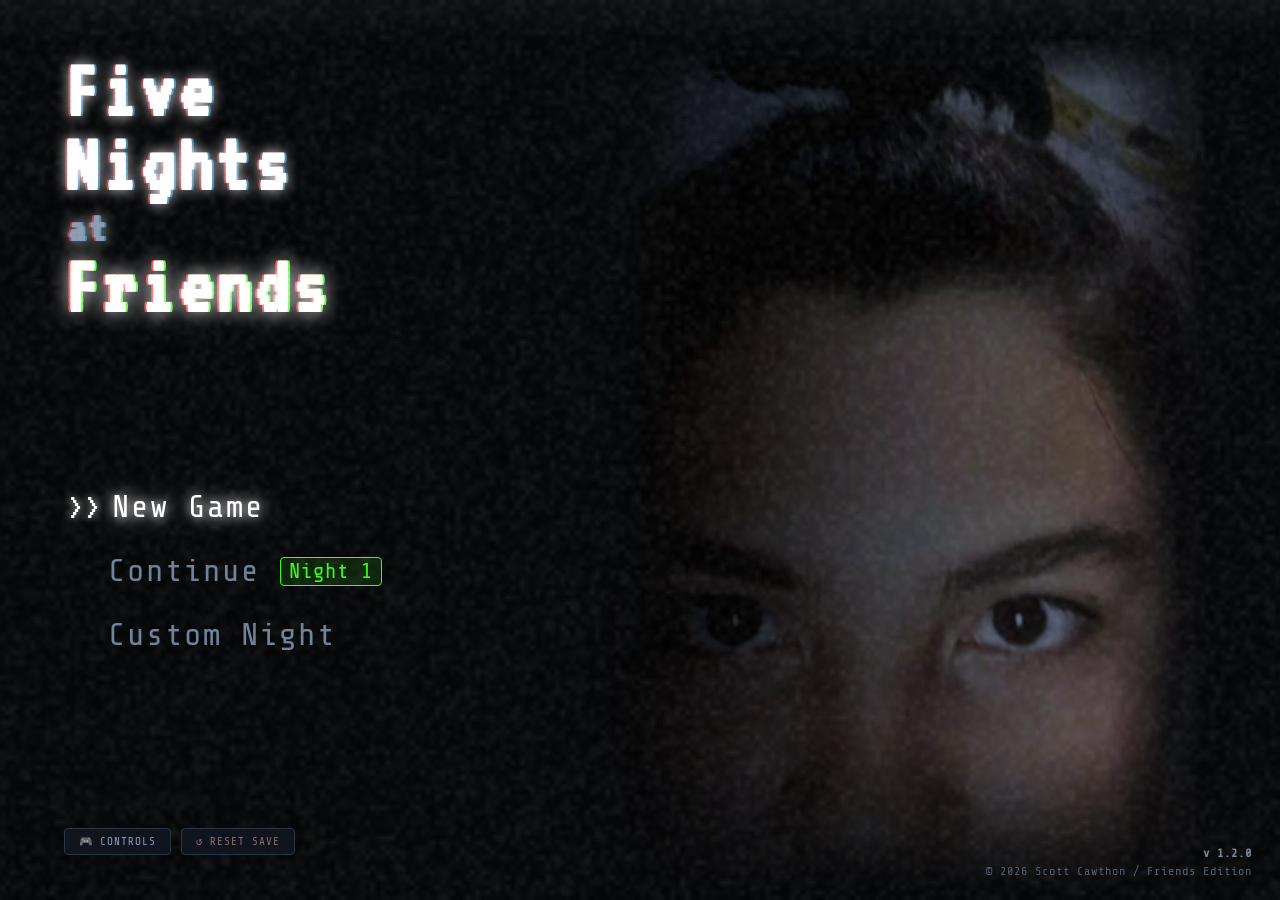
==== index.html @ 35b1948d "Fix CAM 4A/4B static, authentic FNAF camera selection look, iPhone title audio, and remove hallucina" ====
<!DOCTYPE html>
<html lang="en">
<head>
  <meta charset="UTF-8">
  <meta name="viewport" content="width=device-width, initial-scale=1.0, maximum-scale=1.0, user-scalable=no, viewport-fit=cover">
  <meta name="apple-mobile-web-app-capable" content="yes">
  <meta name="apple-mobile-web-app-status-bar-style" content="black-translucent">
  <meta name="apple-mobile-web-app-title" content="FNAF Friends">
  <meta name="mobile-web-app-capable" content="yes">
  <meta name="theme-color" content="#000000">
  <link rel="manifest" href="manifest.json">
  <link rel="apple-touch-icon" href="assets/friends/trevor_sunglasses_pose.jpg">
  <link rel="preload" as="image" href="assets/doors/door_left_sheet.png">
  <link rel="preload" as="image" href="assets/doors/door_right_sheet.png">
  <link rel="preload" as="image" href="assets/title/title_frame_0.png">
  <link rel="preload" as="image" href="assets/title/title_frame_1.png">
  <link rel="preload" as="image" href="assets/title/title_frame_2.png">
  <title>Five Nights at Friends</title>
  <link rel="stylesheet" href="style.css">
  <link rel="preconnect" href="https://fonts.googleapis.com">
  <link rel="preconnect" href="https://fonts.gstatic.com" crossorigin>
  <link href="https://fonts.googleapis.com/css2?family=Share+Tech+Mono&family=VT323&display=swap" rel="stylesheet">
</head>
<body>
  <!-- Authentic CRT Scanlines & Screen Vignette Overlay -->
  <div class="crt-overlay"></div>
  <div class="vignette-overlay"></div>

  <!-- Force Horizontal / Landscape Orientation Overlay for Mobile -->
  <div id="rotate-device-overlay" class="rotate-device-overlay">
    <div class="rotate-device-box">
      <div class="rotate-phone-icon-wrap">
        <div class="rotate-phone-icon"></div>
        <div class="rotate-arrow">↻</div>
      </div>
      <h2 class="rotate-title">PLEASE ROTATE YOUR DEVICE</h2>
      <div class="rotate-status">
        <span class="rotate-rec-dot">●</span>
        <span>LANDSCAPE ORIENTATION REQUIRED</span>
      </div>
      <p class="rotate-tip">Hold your phone sideways to enter the security office</p>
    </div>
  </div>

  <!-- Authentic FNAF 1 Title Screen -->
  <div id="title-screen" class="title-screen">
    <!-- Character Shadows Layer (Chris Base & Twitches) -->
    <div class="title-character-layer">
      <img id="title-bg-base" class="title-bg-img" src="assets/title/title_frame_0.png" alt="Chris in Shadows">
      <img id="title-bg-twitch" class="title-bg-img title-twitch-img hidden" src="assets/title/title_frame_1.png" alt="Chris Twitch">
    </div>

    <!-- Procedural Static & Scanline Canvas -->
    <canvas id="title-static-canvas" class="title-static-canvas" width="320" height="180"></canvas>

    <!-- Animated Horizontal CRT Scanline -->
    <div class="title-crt-scanline"></div>

    <!-- Left Column: Title Typography & Authentic Menu -->
    <div class="title-content-wrapper">
      <div class="title-logo-block">
        <h1 class="title-heading">
          <span class="title-word">Five</span>
          <span class="title-word">Nights</span>
          <span class="title-word title-at">at</span>
          <span class="title-word title-friends">Friends</span>
        </h1>
      </div>

      <nav class="title-menu" id="title-menu">
        <button id="menu-btn-newgame" class="title-menu-btn active">
          <span class="menu-cursor">&gt;&gt;</span>
          <span class="menu-label">New Game</span>
        </button>

        <button id="menu-btn-continue" class="title-menu-btn">
          <span class="menu-cursor">&gt;&gt;</span>
          <span class="menu-label">Continue</span>
          <span class="menu-night-tag" id="continue-night-tag">Night 1</span>
        </button>

        <button id="menu-btn-night6" class="title-menu-btn hidden">
          <span class="menu-cursor">&gt;&gt;</span>
          <span class="menu-label">6th Night</span>
        </button>

        <button id="menu-btn-custom" class="title-menu-btn">
          <span class="menu-cursor">&gt;&gt;</span>
          <span class="menu-label">Custom Night</span>
        </button>
      </nav>

      <!-- Auxiliary Controls Bar -->
      <div class="title-actions">
        <button id="title-btn-controls" class="title-action-btn">
          <span class="action-icon">🎮</span> CONTROLS
        </button>
        <button id="title-btn-reset" class="title-action-btn title-reset-btn" title="Reset Night Progression">
          <span>↺</span> RESET SAVE
        </button>
      </div>
    </div>

    <!-- Bottom Right Copyright / Version Tag -->
    <div class="title-copyright">
      <div class="title-version">v 1.2.0</div>
      <div class="title-copy-text">© 2026 Scott Cawthon / Friends Edition</div>
    </div>
  </div>

  <!-- Authentic 12:00 AM Night Intro Screen -->
  <div id="night-intro-overlay" class="night-intro-overlay hidden">
    <div class="night-intro-content">
      <div id="night-intro-time" class="night-intro-time">12:00 AM</div>
      <div id="night-intro-label" class="night-intro-label">1st Night</div>
    </div>
  </div>

  <!-- Authentic FNAF 1 Game Over Screen (Replaces alert) -->
  <div id="gameover-overlay" class="gameover-overlay hidden">
    <canvas id="gameover-static-canvas" class="gameover-static-canvas" width="320" height="180"></canvas>
    <div class="gameover-content">
      <h1 class="gameover-title glitch-text" data-text="GAME OVER">GAME OVER</h1>
      <p id="gameover-friend-text" class="gameover-friend-text">Someone caught you in the dark!</p>
      <div class="gameover-btn-row">
        <button id="btn-gameover-retry" class="start-btn">RETRY NIGHT</button>
        <button id="btn-gameover-menu" class="start-btn secondary-btn">MAIN MENU</button>
      </div>
    </div>
  </div>

  <!-- Controls & How to Play Modal -->
  <div id="controls-modal" class="controls-modal hidden">
    <div class="controls-box">
      <div class="controls-header">
        <h2>HOW TO PLAY & CONTROLS</h2>
        <button id="btn-close-controls" class="btn-close-modal">✕</button>
      </div>
      <div class="controls-content">
        <div class="ctrl-section">
          <h3>🖥️ DESKTOP CONTROLS</h3>
          <ul>
            <li><strong>Look Around:</strong> Move mouse cursor to screen edges</li>
            <li><strong>Blast Doors:</strong> Press <kbd>Q</kbd> (Left) or <kbd>E</kbd> (Right), or click red wall buttons</li>
            <li><strong>Doorway Lights:</strong> Press <kbd>A</kbd> (Left) or <kbd>D</kbd> (Right), or click white wall buttons</li>
            <li><strong>Camera Monitor:</strong> Press <kbd>SPACE</kbd> / <kbd>S</kbd> or hover over bottom bar</li>
            <li><strong>Switch Cameras:</strong> Click buttons on minimap (CAM 1A - 7)</li>
          </ul>
        </div>
        <div class="ctrl-section">
          <h3>📱 MOBILE CONTROLS</h3>
          <ul>
            <li><strong>Look Around:</strong> Swipe / drag finger left or right on the screen</li>
            <li><strong>Doors & Lights:</strong> Tap red and white wall buttons directly</li>
            <li><strong>Camera Monitor:</strong> Tap bottom bar ("CAMERA MONITOR")</li>
            <li><strong>Pro Tip:</strong> Rotate your device to landscape for the best view</li>
          </ul>
        </div>
        <div class="ctrl-section">
          <h3>⚠️ SURVIVAL TIPS</h3>
          <ul>
            <li><strong>Trevor (Pirate Cove):</strong> Check CAM 1C often! If he sprints down CAM 2A, slam LEFT door!</li>
            <li><strong>Chris (Freddy):</strong> Stalks in darkness and kitchen (CAM 6). Don't let power hit 0%!</li>
            <li><strong>Spencer (Bonnie):</strong> Appears in left doorway. Check light with <kbd>A</kbd>!</li>
            <li><strong>Daxon (Chica):</strong> Lurks outside right window. Check light with <kbd>D</kbd>!</li>
          </ul>
        </div>
      </div>
      <div class="controls-footer">
        <button id="btn-done-controls" class="start-btn">GOT IT</button>
      </div>
    </div>
  </div>

  <script>
    if (window.location.search.includes('autostart')) {
      const title = document.getElementById('title-screen');
      if (title) title.style.display = 'none';
    }
  </script>

  <!-- Viewport Stage -->
  <div id="viewport" class="viewport">
    
    <!-- Authentic Panoramic Office Container -->
    <div id="office-stage" class="office-stage">
      
      <!-- Background Office Render (Fan / Light States) -->
      <img id="office-bg" class="office-bg" src="assets/office/office_boys.png" alt="Office Background">

      <!-- Left Door Animated Overlay -->
      <div id="left-door-container" class="door-container left-door-container">
        <img id="left-door-img" class="door-frame-img left-door-sprite" src="assets/doors/door_left_sheet.png" alt="Left Door">
      </div>

      <!-- Right Door Animated Overlay -->
      <div id="right-door-container" class="door-container right-door-container">
        <img id="right-door-img" class="door-frame-img right-door-sprite" src="assets/doors/door_right_sheet.png" alt="Right Door">
      </div>

      <!-- Left Wall Control Panel -->
      <div class="wall-panel left-wall-panel">
        <button id="btn-left-door" class="wall-btn btn-door-toggle" title="Left Door (Q)">
          <span class="btn-led red-led" id="led-left-door"></span>
          <span class="btn-label">DOOR</span>
        </button>
        <button id="btn-left-light" class="wall-btn btn-light-toggle" title="Left Light (A)">
          <span class="btn-led white-led" id="led-left-light"></span>
          <span class="btn-label">LIGHT</span>
        </button>
      </div>

      <!-- Right Wall Control Panel -->
      <div class="wall-panel right-wall-panel">
        <button id="btn-right-door" class="wall-btn btn-door-toggle" title="Right Door (E)">
          <span class="btn-led red-led" id="led-right-door"></span>
          <span class="btn-label">DOOR</span>
        </button>
        <button id="btn-right-light" class="wall-btn btn-light-toggle" title="Right Light (D)">
          <span class="btn-led white-led" id="led-right-light"></span>
          <span class="btn-label">LIGHT</span>
        </button>
      </div>

      <!-- Friend Doorway Silhouette Containers (For when Trevor, Chris, Spencer, Daxon appear!) -->
      <div id="friend-left-doorway" class="friend-slot friend-left"></div>
      <div id="friend-right-doorway" class="friend-slot friend-right"></div>

    </div><!-- #office-stage -->

    <!-- Authentic Top-Right Time & Night Display -->
    <div class="hud-clock">
      <div id="hud-time" class="time-text">12 AM</div>
      <div id="hud-night" class="night-text">Night 1</div>
    </div>

    <!-- Authentic Bottom-Left Power & Usage Meter -->
    <div class="hud-power">
      <div class="power-line">
        <span>Power left: </span>
        <span id="power-percent">99%</span>
      </div>
      <div class="usage-line">
        <span>Usage: </span>
        <div id="usage-bars" class="usage-bars">
          <span class="usage-pip active-green"></span>
          <span class="usage-pip"></span>
          <span class="usage-pip"></span>
          <span class="usage-pip"></span>
          <span class="usage-pip"></span>
        </div>
      </div>
    </div>

    <!-- Authentic FNAF 1 Camera Monitor Tablet Screen -->
    <div id="camera-monitor" class="camera-monitor hidden">
      <!-- Camera Viewport Screen -->
      <div id="cam-screen" class="cam-screen">
        <!-- Active Camera Room Image (Pans smoothly like authentic FNAF 1) -->
        <div id="cam-feed-container" class="cam-feed-container">
          <img id="cam-feed-img" class="cam-feed-img" src="assets/cameras/feeds/cam1a.png" alt="Camera Feed">
        </div>

        <!-- Real CRT Static Noise Loop Overlay (Procedural Canvas - Zero Decode Flash) -->
        <canvas id="cam-static-canvas" class="cam-static-canvas" width="320" height="180"></canvas>

        <!-- Dark Kitchen / Audio Only Overlay (CAM 6) -->
        <div id="cam-kitchen-overlay" class="cam-special-overlay hidden">
          <div class="kitchen-glitch-text">CAMERA DISABLED</div>
          <div class="kitchen-subtext">- AUDIO ONLY -</div>
          <div class="kitchen-audio-wave">
            <span></span><span></span><span></span><span></span><span></span>
          </div>
          <div class="kitchen-note">POTS & PANS RATTLING IN THE DARK...</div>
        </div>

        <!-- Top Left HUD: REC and Room Name -->
        <div class="cam-hud-topleft">
          <div class="cam-rec-indicator">
            <span class="rec-dot">●</span>
            <span class="rec-text">REC</span>
          </div>
          <div id="cam-title-code" class="cam-title-code">CAM 1A</div>
          <div id="cam-title-name" class="cam-title-name">Show Stage</div>
        </div>

        <!-- Bottom Right HUD: Authentic Camera Map & Buttons -->
        <div class="cam-map-wrapper">
          <img class="cam-map-blueprint" src="assets/cameras/map_complete.png" alt="Pizzeria Map">
          <div class="you-indicator" style="left: 310px; top: 350px;" title="YOU">
            <span class="you-pulse"></span>
            <span class="you-text">YOU</span>
          </div>

          <!-- 11 Interactive Camera Buttons (Mapped to Exact Pixel Coordinates) -->
          <button class="cam-btn active" data-cam="1A" style="left: 258px; top: 39px;">
            <span class="btn-text">CAM 1A</span>
          </button>
          <button class="cam-btn" data-cam="1B" style="left: 238px; top: 95px;">
            <span class="btn-text">CAM 1B</span>
          </button>
          <button class="cam-btn" data-cam="5" style="left: 132px; top: 122px;">
            <span class="btn-text">CAM 5</span>
          </button>
          <button class="cam-btn" data-cam="7" style="left: 470px; top: 123px;">
            <span class="btn-text">CAM 7</span>
          </button>
          <button class="cam-btn" data-cam="1C" style="left: 206px; top: 173px;">
            <span class="btn-text">CAM 1C</span>
          </button>
          <button class="cam-btn" data-cam="6" style="left: 461px; top: 254px;">
            <span class="btn-text">CAM 6</span>
          </button>
          <button class="cam-btn" data-cam="3" style="left: 174px; top: 271px;">
            <span class="btn-text">CAM 3</span>
          </button>
          <button class="cam-btn" data-cam="2A" style="left: 258px; top: 289px;">
            <span class="btn-text">CAM 2A</span>
          </button>
          <button class="cam-btn" data-cam="4A" style="left: 364px; top: 290px;">
            <span class="btn-text">CAM 4A</span>
          </button>
          <button class="cam-btn" data-cam="2B" style="left: 258px; top: 329px;">
            <span class="btn-text">CAM 2B</span>
          </button>
          <button class="cam-btn" data-cam="4B" style="left: 364px; top: 330px;">
            <span class="btn-text">CAM 4B</span>
          </button>
        </div>
      </div>

      <!-- Tablet Animation Flip Frame Overlay -->
      <div id="cam-flip-anim" class="cam-flip-anim hidden">
        <img id="cam-flip-img" src="assets/cameras/tablet/frame_0.png" alt="Flip Animation">
      </div>
    </div>

    <!-- Jumpscare Overlay Container -->
    <div id="jumpscare-overlay" class="jumpscare-overlay hidden">
      <img id="jumpscare-img" src="assets/friends/trevor_death_stare.jpg" alt="Jumpscare">
    </div>

    <!-- Phone Guy Call Widget (Top Left) -->
    <div id="phone-call-widget" class="phone-call-widget hidden">
      <div class="phone-rec-dot"></div>
      <div class="phone-text">PHONE RECORDING (12:00 AM)</div>
      <button id="btn-mute-call" class="phone-mute-btn">MUTE CALL</button>
    </div>

    <!-- Hallucination overlay removed per user request -->
    <div id="hallucination-overlay" class="hallucination-overlay hidden" style="display:none !important;"></div>

    <!-- Authentic 6:00 AM Win Overlay -->
    <div id="win-overlay" class="win-overlay hidden">
      <div class="win-modal-box">
        <div class="win-clock-display">
          <span id="win-clock-digit" class="win-digit">5 AM</span>
        </div>
        <div id="win-details" class="win-details hidden">
          <h2 class="win-title">NIGHT COMPLETED!</h2>
          <div class="win-stars">★★★</div>
          <p id="win-sub" class="win-sub">You survived Night 1</p>
          <div class="win-btn-group">
            <button id="btn-next-night" class="win-btn-primary">NEXT NIGHT</button>
            <button id="btn-win-menu" class="win-btn-secondary">MAIN MENU</button>
            <button id="btn-open-custom-from-win" class="win-btn-secondary">CUSTOM NIGHT</button>
          </div>
        </div>
      </div>
    </div>

    <!-- Custom Night (Night 7 / AI Select) Modal -->
    <div id="custom-night-modal" class="custom-night-modal hidden">
      <div class="custom-night-box">
        <h1 class="custom-title">CUSTOM NIGHT</h1>
        <p class="custom-subtitle">SET A.I. DIFFICULTY (0 - 20)</p>
        
        <div class="custom-grid">
          <!-- Spencer -->
          <div class="custom-card">
            <img src="assets/friends/spencer_pucker.jpg" alt="Spencer">
            <div class="custom-card-name">SPENCER</div>
            <div class="custom-stepper">
              <button class="step-btn" data-friend="spencer" data-dir="-1">&lt;</button>
              <span id="ai-num-spencer" class="step-val">2</span>
              <button class="step-btn" data-friend="spencer" data-dir="1">&gt;</button>
            </div>
          </div>
          <!-- Chris -->
          <div class="custom-card">
            <img src="assets/friends/chris_stare_glasses.jpg" alt="Chris">
            <div class="custom-card-name">CHRIS</div>
            <div class="custom-stepper">
              <button class="step-btn" data-friend="chris" data-dir="-1">&lt;</button>
              <span id="ai-num-chris" class="step-val">2</span>
              <button class="step-btn" data-friend="chris" data-dir="1">&gt;</button>
            </div>
          </div>
          <!-- Trevor -->
          <div class="custom-card">
            <img src="assets/friends/trevor_sunglasses_pose.jpg" alt="Trevor">
            <div class="custom-card-name">TREVOR</div>
            <div class="custom-stepper">
              <button class="step-btn" data-friend="trevor" data-dir="-1">&lt;</button>
              <span id="ai-num-trevor" class="step-val">2</span>
              <button class="step-btn" data-friend="trevor" data-dir="1">&gt;</button>
            </div>
          </div>
          <!-- Daxon -->
          <div class="custom-card">
            <img src="assets/friends/daxon_goofy_grin.jpg" alt="Daxon">
            <div class="custom-card-name">DAXON</div>
            <div class="custom-stepper">
              <button class="step-btn" data-friend="daxon" data-dir="-1">&lt;</button>
              <span id="ai-num-daxon" class="step-val">2</span>
              <button class="step-btn" data-friend="daxon" data-dir="1">&gt;</button>
            </div>
          </div>
        </div>

        <div class="custom-actions">
          <button id="btn-20-20-mode" class="custom-btn danger">20/20/20/20 MODE</button>
          <button id="btn-start-custom-night" class="custom-btn start">READY</button>
          <button id="btn-close-custom-modal" class="custom-btn">CLOSE</button>
        </div>
      </div>
    </div>

    <!-- Authentic Camera Monitor Hover / Flip Bar at Bottom -->
    <div id="cam-monitor-bar" class="cam-monitor-bar">
      <div class="cam-bar-handle">
        <span class="cam-bar-icon">▲</span>
        <span class="cam-bar-text">CAMERA MONITOR</span>
      </div>
    </div>

    <!-- Sleek minimal key hints (unobtrusive, clicks pass through) -->
    <div class="minimal-controls-bar">
      <div class="ctrl-chip"><kbd>Q</kbd> Left Door</div>
      <div class="ctrl-chip"><kbd>A</kbd> Left Light</div>
      <div class="ctrl-sep">|</div>
      <div class="ctrl-chip"><kbd>SPACE</kbd> / <kbd>S</kbd> / <kbd>ESC</kbd> Camera</div>
      <div class="ctrl-sep">|</div>
      <div class="ctrl-chip"><kbd>D</kbd> Right Light</div>
      <div class="ctrl-chip"><kbd>E</kbd> Right Door</div>
    </div>

  </div><!-- #viewport -->

  <!-- Synchronous Headless Test Priming Script -->
  <script>
    (function() {
      const p = new URLSearchParams(window.location.search);

      const bg = document.getElementById('office-bg');
      const stage = document.getElementById('office-stage');
      const ledLeftLight = document.getElementById('led-left-light');
      const ledRightLight = document.getElementById('led-right-light');
      const titleScreen = document.getElementById('title-screen');

      if (p.get('start') === '1' || p.get('light') || p.get('cams') || p.get('pan')) {
        if (titleScreen) {
          titleScreen.classList.add('hidden');
          titleScreen.hidden = true;
          titleScreen.style.display = 'none';
        }
      }

      if (p.get('light') === 'left') {
        if (ledLeftLight) ledLeftLight.classList.add('active');
        if (bg) {
          bg.src = (p.get('who') === 'spencer')
            ? 'assets/office/office_left_light_spencer.png'
            : 'assets/office/office_left_light_trevor.png';
        }
      } else if (p.get('light') === 'right') {
        if (ledRightLight) ledRightLight.classList.add('active');
        if (bg) {
          bg.src = (p.get('who') === 'chris')
            ? 'assets/office/office_right_light_chris.png'
            : 'assets/office/office_right_light_daxon.png';
        }
      }

      if (p.get('pan') === 'left') {
        if (stage) stage.style.transform = 'translate3d(0px, 0, 0)';
      } else if (p.get('pan') === 'right') {
        if (stage) stage.style.transform = 'translate3d(-320px, 0, 0)';
      } else {
        if (stage) stage.style.transform = 'translate3d(-160px, 0, 0)';
      }

      if (p.get('cams') === 'open') {
        const mon = document.getElementById('camera-monitor');
        const screen = document.getElementById('cam-screen');
        const flip = document.getElementById('cam-flip-anim');
        const feedImg = document.getElementById('cam-feed-img');
        const titleCode = document.getElementById('cam-title-code');
        const titleName = document.getElementById('cam-title-name');
        const kitchenOverlay = document.getElementById('cam-kitchen-overlay');
        const camBtns = document.querySelectorAll('.cam-btn');

        if (mon) mon.classList.remove('hidden');
        if (screen) screen.classList.remove('hidden');
        if (flip) flip.classList.add('hidden');

        const cam = p.get('cam') || '1A';
        if (titleCode) titleCode.textContent = 'CAM ' + cam;

        const roomNames = {
          '1A': 'Show Stage', '1B': 'Dining Area', '1C': 'Pirate Cove',
          '2A': 'West Hall', '2B': 'W. Hall Corner', '3': 'Supply Closet',
          '4A': 'East Hall', '4B': 'E. Hall Corner', '5': 'Backstage',
          '6': 'Kitchen', '7': 'Restrooms'
        };
        if (titleName) titleName.textContent = roomNames[cam] || '';

        camBtns.forEach(b => {
          b.classList.toggle('active', b.getAttribute('data-cam') === cam);
        });

        if (cam === '6') {
          if (kitchenOverlay) kitchenOverlay.classList.remove('hidden');
          if (feedImg) feedImg.src = 'assets/cameras/feeds/cam6.png';
        } else {
          if (kitchenOverlay) kitchenOverlay.classList.add('hidden');
          let src = 'assets/cameras/feeds/cam1a_spencer_chris_daxon.png';
          if (cam === '1B') src = 'assets/cameras/feeds/cam1b_spencer.png';
          else if (cam === '1C') {
            const st = p.get('stage') || '1';
            src = `assets/cameras/feeds/cam1c_stage${st}.png`;
          }
          else if (cam === '2A') src = 'assets/cameras/feeds/cam2a_trevor.png';
          else if (cam === '2B') src = 'assets/cameras/feeds/cam2b_spencer.png';
          else if (cam === '3') src = 'assets/cameras/feeds/cam3_spencer.png';
          else if (cam === '4A') src = 'assets/cameras/feeds/cam4a_daxon.png';
          else if (cam === '4B') src = 'assets/cameras/feeds/cam4b_daxon.png';
          else if (cam === '5') src = 'assets/cameras/feeds/cam5_spencer.png';
          else if (cam === '7') src = 'assets/cameras/feeds/cam7_daxon.png';

          if (feedImg) feedImg.src = src;
        }

        const camBar = document.getElementById('cam-monitor-bar');
        if (camBar) {
          camBar.classList.add('open');
          const icon = camBar.querySelector('.cam-bar-icon');
          if (icon) icon.textContent = '▼';
          const text = camBar.querySelector('.cam-bar-text');
          if (text) text.textContent = 'PUT DOWN MONITOR';
        }
      }

      if (p.get('custom') === '1') {
        const titleScreen = document.getElementById('title-screen') || document.getElementById('start-overlay');
        const customModal = document.getElementById('custom-night-modal');
        if (titleScreen) titleScreen.classList.add('hidden');
        if (customModal) customModal.classList.remove('hidden');
      }

      window.addEventListener('load', () => {
        if (!window.game) return;
        if (p.get('win') === '1') {
          if (!window.game.isRunning) window.game.startGame();
          setTimeout(() => window.game.triggerWin(), 300);
        } else if (p.get('powerout') === '1') {
          if (!window.game.isRunning) window.game.startGame();
          setTimeout(() => window.game.triggerPowerOutage(), 300);
        } else if (p.get('hallucinate') === '1') {
          if (!window.game.isRunning) window.game.startGame();
          setTimeout(() => window.game.triggerHallucination(), 400);
        } else if (p.get('jammed') === 'left') {
          if (window.game.office) window.game.office.setJammed('left', true);
        } else if (p.get('jammed') === 'right') {
          if (window.game.office) window.game.office.setJammed('right', true);
        }
      });
    })();
  </script>

  <!-- Game Scripts -->
  <script src="src/audio.js"></script>
  <script src="src/office.js"></script>
  <script src="src/camera.js"></script>
  <script src="src/game.js"></script>
</body>
</html>
---- style.css ----
/* ==========================================================================
   FIVE NIGHTS AT FRIENDS - AUTHENTIC FNAF 1 STYLING
   ========================================================================== */

:root {
  --fnaf-green: #39ff14;
  --fnaf-yellow: #ffdd33;
  --fnaf-red: #ff2222;
}

* {
  margin: 0;
  padding: 0;
  box-sizing: border-box;
  user-select: none;
  -webkit-user-select: none;
}

html, body {
  width: 100%;
  height: 100%;
  overflow: hidden;
  margin: 0;
  padding: 0;
  background-color: #000;
  font-family: 'Share Tech Mono', monospace;
  color: #fff;
  cursor: crosshair;
}

/* ==========================================================================
   AUTHENTIC CRT SCANLINES & VIGNETTE
   ========================================================================== */

.crt-overlay {
  position: fixed;
  inset: 0;
  pointer-events: none;
  z-index: 900;
  background: linear-gradient(rgba(18, 16, 16, 0) 50%, rgba(0, 0, 0, 0.35) 50%),
              linear-gradient(90deg, rgba(255, 0, 0, 0.02), rgba(0, 255, 0, 0.01), rgba(0, 0, 255, 0.02));
  background-size: 100% 4px, 6px 100%;
  opacity: 0.8;
}

.vignette-overlay {
  position: fixed;
  inset: 0;
  pointer-events: none;
  z-index: 901;
  background: radial-gradient(circle at center, transparent 45%, rgba(0, 0, 0, 0.5) 80%, rgba(0, 0, 0, 0.95) 100%);
}

/* ==========================================================================
   AUTHENTIC FNAF 1 TITLE SCREEN
   ========================================================================== */

.title-screen {
  position: fixed;
  inset: 0;
  width: 100vw;
  height: 100vh;
  height: 100dvh;
  background: #000;
  z-index: 1200;
  overflow: hidden;
  display: flex;
  transition: opacity 0.5s ease;
}

.title-screen.hidden {
  opacity: 0;
  pointer-events: none;
}

.title-character-layer {
  position: absolute;
  inset: 0;
  width: 100%;
  height: 100%;
  overflow: hidden;
  pointer-events: none;
}

.title-bg-img {
  position: absolute;
  top: 0;
  right: 0;
  width: 100%;
  height: 100%;
  object-fit: cover;
  object-position: right center;
  pointer-events: none;
}

.title-twitch-img {
  z-index: 1;
  transition: none;
}

.title-twitch-img.hidden {
  display: none;
}

.title-static-canvas {
  position: absolute;
  inset: 0;
  width: 100%;
  height: 100%;
  object-fit: cover;
  pointer-events: none;
  opacity: 0.18;
  mix-blend-mode: screen;
  z-index: 2;
  transition: opacity 0.05s ease;
}

.title-crt-scanline {
  position: absolute;
  top: -100px;
  left: 0;
  width: 100%;
  height: 140px;
  background: linear-gradient(to bottom, transparent, rgba(255, 255, 255, 0.06), transparent);
  pointer-events: none;
  z-index: 3;
  animation: scanline-roll 8s linear infinite;
}

@keyframes scanline-roll {
  0% { transform: translateY(-140px); }
  100% { transform: translateY(110vh); }
}

.title-content-wrapper {
  position: relative;
  z-index: 10;
  display: flex;
  flex-direction: column;
  justify-content: space-between;
  height: 100%;
  padding: clamp(20px, 5vh, 60px) clamp(24px, 5vw, 75px);
  max-width: 580px;
}

.title-logo-block {
  margin-top: 10px;
}

.title-heading {
  display: flex;
  flex-direction: column;
}

.title-word {
  font-family: 'VT323', monospace;
  font-size: clamp(52px, 8.5vw, 84px);
  line-height: 0.88;
  letter-spacing: 4px;
  color: #ffffff;
  text-shadow: 0 0 14px rgba(255, 255, 255, 0.85), -2px 0 rgba(255, 34, 34, 0.6), 2px 0 rgba(34, 170, 255, 0.6);
  animation: title-flicker 7s infinite steps(1);
}

.title-word.title-at {
  font-size: clamp(26px, 4.5vw, 42px);
  color: #8c9eb5;
  line-height: 1.1;
  margin: 2px 0 0 4px;
}

.title-word.title-friends {
  color: #ffffff;
  text-shadow: 0 0 20px rgba(255, 255, 255, 0.95), -2px 0 #ff2222, 2px 0 #39ff14;
}

@keyframes title-flicker {
  0%, 94%, 96%, 100% { transform: none; opacity: 1; }
  95% { transform: translate(-2px, 1px); opacity: 0.82; }
  97% { transform: translate(2px, -1px); opacity: 0.92; }
}

.title-menu {
  display: flex;
  flex-direction: column;
  gap: clamp(10px, 2vh, 18px);
  margin: 24px 0;
}

.title-menu-btn {
  display: flex;
  align-items: center;
  gap: 12px;
  background: transparent;
  border: none;
  cursor: pointer;
  touch-action: manipulation;
  -webkit-tap-highlight-color: transparent;
  text-align: left;
  font-family: 'Share Tech Mono', monospace;
  font-size: clamp(22px, 3.2vw, 32px);
  letter-spacing: 2px;
  color: #728298;
  transition: all 0.12s ease;
  padding: 4px 0;
}

.title-menu-btn.hidden {
  display: none !important;
}

.title-menu-btn .menu-cursor {
  font-family: 'VT323', monospace;
  font-size: clamp(28px, 4vw, 38px);
  color: transparent;
  width: 32px;
  transition: color 0.1s ease;
}

.title-menu-btn:hover,
.title-menu-btn.active {
  color: #ffffff;
  text-shadow: 0 0 12px rgba(255, 255, 255, 0.95), 0 0 24px rgba(255, 255, 255, 0.5);
  transform: translateX(4px);
}

.title-menu-btn:hover .menu-cursor,
.title-menu-btn.active .menu-cursor {
  color: #ffffff;
  text-shadow: 0 0 8px #ffffff;
}

.menu-night-tag {
  font-size: 0.65em;
  background: rgba(57, 255, 20, 0.12);
  border: 1px solid var(--fnaf-green);
  color: var(--fnaf-green);
  padding: 2px 8px;
  border-radius: 4px;
  margin-left: 8px;
  letter-spacing: 1px;
}

.title-actions {
  display: flex;
  gap: 10px;
  flex-wrap: wrap;
  margin-top: 10px;
}

.title-action-btn {
  background: rgba(16, 22, 32, 0.88);
  border: 1px solid #283648;
  border-radius: 4px;
  color: #8c9eb4;
  font-family: 'Share Tech Mono', monospace;
  font-size: 11px;
  letter-spacing: 1px;
  padding: 6px 14px;
  cursor: pointer;
  touch-action: manipulation;
  -webkit-tap-highlight-color: transparent;
  transition: all 0.15s ease;
  display: inline-flex;
  align-items: center;
  gap: 6px;
}

.title-action-btn:hover {
  background: rgba(22, 36, 48, 0.98);
  border-color: var(--fnaf-green);
  color: #fff;
  box-shadow: 0 0 10px rgba(57, 255, 20, 0.3);
}

.title-reset-btn {
  color: #8a7373;
}

.title-reset-btn:hover {
  border-color: #ff4444;
  color: #ff8888;
  background: rgba(45, 20, 20, 0.9);
  box-shadow: 0 0 10px rgba(255, 68, 68, 0.3);
}

.title-copyright {
  position: absolute;
  bottom: 20px;
  right: 28px;
  text-align: right;
  z-index: 10;
  pointer-events: none;
  font-size: 12px;
  color: #556274;
  letter-spacing: 1px;
  line-height: 1.5;
  font-family: 'Share Tech Mono', monospace;
}

.title-version {
  color: #7b8b9f;
  font-weight: bold;
}

/* ==========================================================================
   AUTHENTIC 12:00 AM NIGHT INTRO SCREEN
   ========================================================================== */

.night-intro-overlay {
  position: fixed;
  inset: 0;
  z-index: 1300;
  background: #000;
  display: flex;
  align-items: center;
  justify-content: center;
  text-align: center;
  transition: opacity 0.5s ease;
}

.night-intro-overlay.hidden {
  opacity: 0;
  pointer-events: none;
}

.night-intro-time {
  font-family: 'VT323', monospace;
  font-size: clamp(56px, 10vw, 96px);
  color: #ffffff;
  letter-spacing: 4px;
  text-shadow: 0 0 20px rgba(255, 255, 255, 0.85);
  line-height: 1;
}

.night-intro-label {
  font-family: 'Share Tech Mono', monospace;
  font-size: clamp(24px, 4vw, 36px);
  color: #92a4bc;
  letter-spacing: 3px;
  margin-top: 14px;
}

/* ==========================================================================
   AUTHENTIC FNAF 1 GAME OVER SCREEN
   ========================================================================== */

.gameover-overlay {
  position: fixed;
  inset: 0;
  z-index: 1400;
  background: #040507;
  display: flex;
  align-items: center;
  justify-content: center;
  text-align: center;
  transition: opacity 0.4s ease;
}

.gameover-overlay.hidden {
  opacity: 0;
  pointer-events: none;
}

.gameover-static-canvas {
  position: absolute;
  inset: 0;
  width: 100%;
  height: 100%;
  object-fit: cover;
  opacity: 0.28;
  mix-blend-mode: screen;
  pointer-events: none;
}

.gameover-content {
  position: relative;
  z-index: 5;
  padding: 30px;
}

.gameover-title {
  font-family: 'VT323', monospace;
  font-size: clamp(64px, 12vw, 110px);
  color: #ff2222;
  text-shadow: 0 0 24px #ff2222, -3px 0 #fff;
  letter-spacing: 6px;
  margin-bottom: 12px;
}

.gameover-friend-text {
  font-size: clamp(16px, 2.5vw, 22px);
  color: #92a2b8;
  letter-spacing: 2px;
  margin-bottom: 32px;
}

.gameover-btn-row {
  display: flex;
  gap: 16px;
  justify-content: center;
  flex-wrap: wrap;
}

/* ==========================================================================
   CONTROLS & HOW TO PLAY MODAL
   ========================================================================== */

.controls-modal {
  position: fixed;
  inset: 0;
  z-index: 1500;
  background: rgba(3, 4, 6, 0.88);
  backdrop-filter: blur(10px);
  display: flex;
  align-items: center;
  justify-content: center;
  padding: 20px;
  transition: opacity 0.3s ease;
}

.controls-modal.hidden {
  opacity: 0;
  pointer-events: none;
}

.controls-box {
  background: #0d1118;
  border: 2px solid #283648;
  border-radius: 8px;
  max-width: 680px;
  width: 100%;
  max-height: 90vh;
  max-height: 90dvh;
  overflow-y: auto;
  padding: 28px 32px;
  box-shadow: 0 0 50px rgba(0, 0, 0, 0.95), 0 0 30px rgba(57, 255, 20, 0.15);
}

.controls-header {
  display: flex;
  align-items: center;
  justify-content: space-between;
  border-bottom: 1px solid #1c2634;
  padding-bottom: 14px;
  margin-bottom: 20px;
}

.controls-header h2 {
  font-family: 'VT323', monospace;
  font-size: 32px;
  letter-spacing: 2px;
  color: #fff;
}

.btn-close-modal {
  background: transparent;
  border: none;
  color: #7b8b9f;
  font-size: 24px;
  cursor: pointer;
  padding: 4px 8px;
  transition: color 0.15s ease;
}

.btn-close-modal:hover {
  color: #ff4444;
}

.controls-content {
  display: flex;
  flex-direction: column;
  gap: 20px;
  text-align: left;
}

.ctrl-section h3 {
  font-family: 'Share Tech Mono', monospace;
  font-size: 16px;
  letter-spacing: 1.5px;
  color: var(--fnaf-yellow);
  margin-bottom: 8px;
}

.ctrl-section ul {
  list-style: none;
  display: flex;
  flex-direction: column;
  gap: 8px;
  font-size: 14px;
  color: #bac7d8;
  line-height: 1.6;
}

.ctrl-section kbd {
  background: #1c2432;
  border: 1px solid #3d4f66;
  border-radius: 3px;
  color: var(--fnaf-yellow);
  padding: 2px 7px;
  font-weight: bold;
}

.controls-footer {
  margin-top: 24px;
  text-align: center;
}

.start-btn {
  background: #142016;
  border: 2px solid var(--fnaf-green);
  color: var(--fnaf-green);
  font-family: 'VT323', monospace;
  font-size: 28px;
  letter-spacing: 2px;
  padding: 10px 32px;
  cursor: pointer;
  touch-action: manipulation;
  -webkit-tap-highlight-color: transparent;
  transition: all 0.2s ease;
  box-shadow: 0 0 15px rgba(57, 255, 20, 0.3);
}

.start-btn:hover {
  background: var(--fnaf-green);
  color: #000;
  box-shadow: 0 0 30px rgba(57, 255, 20, 0.9);
  transform: scale(1.03);
}

.start-btn.secondary-btn {
  background: #151a22;
  border: 2px solid #3d4f66;
  color: #a7c1e5;
  box-shadow: 0 0 15px rgba(61, 79, 102, 0.3);
}

.start-btn.secondary-btn:hover {
  background: #253347;
  color: #fff;
  border-color: #628bc4;
  box-shadow: 0 0 25px rgba(98, 139, 196, 0.6);
  transform: scale(1.03);
}

/* ==========================================================================
   STAGE & PANORAMIC OFFICE
   ========================================================================== */

.viewport {
  position: relative;
  width: 100vw;
  height: 100vh;
  height: 100dvh;
  overflow: hidden;
}

.office-stage {
  position: absolute;
  top: 50%;
  left: 0;
  /* Guarantee authentic FNAF security desk FOV: wide enough that player MUST pan left and right */
  width: max(calc(100dvh * (1600 / 720)), calc(100vw * 1.55));
  height: calc(max(calc(100dvh * (1600 / 720)), calc(100vw * 1.55)) * (720 / 1600));
  will-change: transform;
}

.office-bg {
  position: absolute;
  top: 0;
  left: 0;
  width: 100%;
  height: 100%;
  object-fit: cover;
  pointer-events: none;
  image-rendering: auto;
}

/* ==========================================================================
   DOORWAYS & ANIMATED BLAST DOORS
   ========================================================================== */

.door-container {
  position: absolute;
  top: 0;
  height: 100%;
  display: none; /* Shown when door is active */
  z-index: 10;
  pointer-events: none;
  overflow: hidden; /* Clips sprite sheet to exact door aperture */
  will-change: transform;
  transform: translateZ(0);
}

.door-container.active {
  display: block;
}

.left-door-container {
  left: calc(100% * (70 / 1600));
  width: calc(100% * (223 / 1600));
}

.right-door-container {
  left: calc(100% * (1250 / 1600));
  width: calc(100% * (248 / 1600));
}

.door-frame-img {
  position: absolute;
  top: 0;
  left: 0;
  height: 100%;
  max-width: none;
  display: block;
  pointer-events: none;
  will-change: transform;
  transform: translate3d(0, 0, 0);
}

.left-door-sprite {
  width: 1200%; /* 12 frames across */
}

.right-door-sprite {
  width: 1600%; /* 16 frames across */
}

/* ==========================================================================
   WALL CONTROL BUTTON PANELS
   ========================================================================== */

.wall-panel {
  position: absolute;
  top: 34%;
  z-index: 50;
  display: flex;
  flex-direction: column;
  gap: 12px;
  background: #1a1e26;
  border: 3px solid #0d0f14;
  border-radius: 6px;
  padding: 10px 8px;
  box-shadow: 0 8px 24px rgba(0,0,0,0.85);
}

.left-wall-panel {
  left: calc(100% * (15 / 1600));
}

.right-wall-panel {
  right: calc(100% * (15 / 1600));
}

.wall-btn {
  background: #252a36;
  border: 2px solid #10131a;
  border-radius: 4px;
  padding: 8px 12px;
  display: flex;
  align-items: center;
  gap: 10px;
  cursor: pointer;
  touch-action: manipulation;
  -webkit-tap-highlight-color: transparent;
  color: #fff;
  font-family: 'Share Tech Mono', monospace;
  font-size: 13px;
  font-weight: bold;
  letter-spacing: 1px;
  transition: all 0.08s ease;
  box-shadow: 0 4px 0 #0c0e12, 0 6px 10px rgba(0,0,0,0.5);
}

.wall-btn:hover {
  filter: brightness(1.2);
}

.wall-btn:active {
  transform: translateY(3px);
  box-shadow: 0 1px 0 #0c0e12, 0 2px 4px rgba(0,0,0,0.5);
}

.btn-led {
  width: 12px;
  height: 12px;
  border-radius: 50%;
  display: inline-block;
  border: 1px solid #000;
}

.red-led {
  background: #4a0d0d;
}

.red-led.active {
  background: #ff2222;
  box-shadow: 0 0 12px #ff2222, 0 0 24px rgba(255, 34, 34, 0.8);
}

.white-led {
  background: #3b3a2a;
}

.white-led.active {
  background: #fff8aa;
  box-shadow: 0 0 12px #fff8aa, 0 0 24px rgba(255, 248, 170, 0.9);
}

/* ==========================================================================
   AUTHENTIC HUD (CLOCK & POWER)
   ========================================================================== */

.hud-clock {
  position: fixed;
  top: 25px;
  right: 40px;
  text-align: right;
  z-index: 500;
  pointer-events: none;
}

.time-text {
  font-family: 'VT323', monospace;
  font-size: 64px;
  letter-spacing: 3px;
  color: #fff;
  text-shadow: 0 0 10px rgba(255, 255, 255, 0.6);
  line-height: 1;
}

.night-text {
  font-size: 20px;
  letter-spacing: 2px;
  color: #a0acbc;
  margin-top: 6px;
}

.hud-power {
  position: fixed;
  bottom: 25px;
  left: 40px;
  z-index: 500;
  pointer-events: none;
  display: flex;
  flex-direction: column;
  gap: 10px;
  font-family: 'Share Tech Mono', monospace;
}

.power-line {
  font-size: 22px;
  letter-spacing: 2px;
  color: #fff;
}

#power-percent {
  font-family: 'VT323', monospace;
  font-size: 32px;
  color: var(--fnaf-green);
  text-shadow: 0 0 8px rgba(57, 255, 20, 0.6);
}

.usage-line {
  display: flex;
  align-items: center;
  gap: 10px;
  font-size: 16px;
  letter-spacing: 1px;
}

.usage-bars {
  display: flex;
  gap: 5px;
}

.usage-pip {
  width: 14px;
  height: 22px;
  background: #14171e;
  border: 1px solid #283040;
}

.usage-pip.active-green {
  background: var(--fnaf-green);
  box-shadow: 0 0 8px var(--fnaf-green);
}

.usage-pip.active-yellow {
  background: var(--fnaf-yellow);
  box-shadow: 0 0 8px var(--fnaf-yellow);
}

.usage-pip.active-red {
  background: var(--fnaf-red);
  box-shadow: 0 0 10px var(--fnaf-red);
}

/* ==========================================================================
   AUTHENTIC CAMERA MONITOR FLIP BAR
   ========================================================================== */

.cam-monitor-bar {
  position: fixed;
  bottom: 0;
  left: 50%;
  transform: translateX(-50%);
  width: 560px;
  max-width: 90vw;
  touch-action: manipulation;
  -webkit-tap-highlight-color: transparent;
  height: 52px;
  background: rgba(18, 22, 30, 0.88);
  border: 2px solid rgba(255, 255, 255, 0.35);
  border-bottom: none;
  border-radius: 10px 10px 0 0;
  backdrop-filter: blur(8px);
  display: flex;
  align-items: center;
  justify-content: center;
  cursor: pointer;
  z-index: 850; /* Must stay in front of camera-monitor (z-index 600) so it can close! */
  transition: all 0.2s ease;
  box-shadow: 0 -4px 25px rgba(0, 0, 0, 0.85);
  pointer-events: auto;
}

.cam-monitor-bar:hover {
  background: rgba(30, 48, 65, 0.98);
  border-color: var(--fnaf-green);
  box-shadow: 0 -6px 30px rgba(57, 255, 20, 0.55);
}

.cam-monitor-bar.open {
  background: rgba(16, 32, 22, 0.92);
  border-color: var(--fnaf-green);
  box-shadow: 0 -4px 25px rgba(57, 255, 20, 0.4);
}

.cam-monitor-bar.open:hover {
  background: rgba(22, 45, 30, 0.98);
  box-shadow: 0 -6px 35px rgba(57, 255, 20, 0.75);
}

.cam-bar-handle {
  display: flex;
  align-items: center;
  gap: 12px;
  color: #fff;
  font-family: 'Share Tech Mono', monospace;
  font-size: 15px;
  letter-spacing: 2px;
}

.cam-bar-icon {
  font-size: 14px;
  color: var(--fnaf-green);
  transition: transform 0.2s ease;
}

.cam-monitor-bar.open .cam-bar-icon {
  transform: rotate(180deg);
}

/* ==========================================================================
   MINIMAL BOTTOM CONTROLS HINT BAR
   ========================================================================== */

.minimal-controls-bar {
  position: fixed;
  bottom: 64px;
  left: 50%;
  transform: translateX(-50%);
  display: flex;
  align-items: center;
  gap: 12px;
  background: rgba(10, 14, 20, 0.65);
  border: 1px solid rgba(255, 255, 255, 0.1);
  backdrop-filter: blur(8px);
  padding: 6px 16px;
  border-radius: 20px;
  font-size: 12px;
  color: #8c9cb0;
  pointer-events: none;
  z-index: 840;
}

.ctrl-chip {
  display: flex;
  align-items: center;
  gap: 6px;
}

.ctrl-chip kbd {
  background: #1c2330;
  border: 1px solid #364254;
  color: var(--fnaf-yellow);
  padding: 2px 6px;
  border-radius: 3px;
  font-weight: bold;
}

.ctrl-sep {
  color: rgba(255, 255, 255, 0.15);
}

/* ==========================================================================
   AUTHENTIC FNAF 1 CAMERA MONITOR TABLET SCREEN
   ========================================================================== */

.camera-monitor {
  position: absolute;
  inset: 0;
  width: 100%;
  height: 100%;
  z-index: 600;
  overflow: hidden;
  background: #000;
}

.camera-monitor.hidden {
  display: none;
}

.cam-screen {
  position: absolute;
  inset: 0;
  width: 100%;
  height: 100%;
  overflow: hidden;
}

.cam-feed-container {
  position: absolute;
  top: 0;
  left: 0;
  width: calc(100% + 80px);
  height: 100%;
  will-change: transform;
  pointer-events: none;
}

.cam-feed-img {
  width: 100%;
  height: 100%;
  object-fit: cover;
  display: block;
  transition: opacity 0.08s ease-out;
  will-change: opacity;
}

/* Genuine CRT Static Noise Overlay (Procedural Canvas) */
.cam-static-canvas,
.cam-static-img {
  position: absolute;
  inset: 0;
  width: 100%;
  height: 100%;
  object-fit: cover;
  pointer-events: none;
  z-index: 610;
  opacity: 0.16;
  mix-blend-mode: screen;
  transition: opacity 0.08s ease;
}

/* Top Left HUD */
.cam-hud-topleft {
  position: absolute;
  top: 36px;
  left: 45px;
  z-index: 620;
  pointer-events: none;
  font-family: 'Share Tech Mono', monospace;
  text-shadow: 0 0 10px rgba(0, 0, 0, 0.95), 0 0 4px #000;
}

.cam-rec-indicator {
  display: flex;
  align-items: center;
  gap: 10px;
  font-size: 22px;
  font-weight: bold;
  color: #ff2222;
  margin-bottom: 8px;
}

.rec-dot {
  font-size: 24px;
  animation: rec-blink 1s infinite steps(1);
}

@keyframes rec-blink {
  0%, 49% { opacity: 1; }
  50%, 100% { opacity: 0; }
}

.rec-text {
  letter-spacing: 3px;
}

.cam-title-code {
  font-size: 32px;
  letter-spacing: 4px;
  color: #fff;
  font-weight: bold;
  line-height: 1.1;
}

.cam-title-name {
  font-size: 19px;
  letter-spacing: 2px;
  color: #92a2b4;
  margin-top: 4px;
}

/* Kitchen CAM 6 Overlay */
.cam-special-overlay {
  position: absolute;
  inset: 0;
  background: rgba(0, 0, 0, 0.75);
  display: flex;
  flex-direction: column;
  align-items: center;
  justify-content: center;
  z-index: 615;
  pointer-events: none;
  text-align: center;
}

.cam-special-overlay.hidden {
  display: none;
}

.kitchen-glitch-text {
  font-family: 'VT323', monospace;
  font-size: 48px;
  letter-spacing: 6px;
  color: #ff3333;
  text-shadow: 0 0 16px rgba(255, 51, 51, 0.8);
  animation: kitchen-flicker 1.5s infinite;
}

@keyframes kitchen-flicker {
  0%, 100% { opacity: 1; }
  45% { opacity: 0.85; }
  50% { opacity: 0.3; }
  55% { opacity: 0.9; }
  80% { opacity: 0.6; }
}

.kitchen-subtext {
  font-size: 20px;
  letter-spacing: 4px;
  color: #8c9cb0;
  margin-top: 8px;
}

.kitchen-audio-wave {
  display: flex;
  gap: 8px;
  margin-top: 24px;
  height: 36px;
  align-items: center;
}

.kitchen-audio-wave span {
  width: 6px;
  background: #ff3333;
  border-radius: 3px;
  animation: wave 0.8s infinite ease-in-out alternate;
}

.kitchen-audio-wave span:nth-child(1) { height: 16px; animation-delay: 0.1s; }
.kitchen-audio-wave span:nth-child(2) { height: 32px; animation-delay: 0.3s; }
.kitchen-audio-wave span:nth-child(3) { height: 24px; animation-delay: 0.2s; }
.kitchen-audio-wave span:nth-child(4) { height: 36px; animation-delay: 0.4s; }
.kitchen-audio-wave span:nth-child(5) { height: 18px; animation-delay: 0.15s; }

@keyframes wave {
  0% { transform: scaleY(0.3); }
  100% { transform: scaleY(1.2); }
}

.kitchen-note {
  font-size: 14px;
  letter-spacing: 2px;
  color: #ffaa33;
  margin-top: 20px;
}

/* Bottom Right Map Wrapper */
.cam-map-wrapper {
  position: absolute;
  right: 25px;
  bottom: 25px;
  width: 580px;
  height: 420px;
  z-index: 620;
  pointer-events: auto;
}

.cam-map-blueprint {
  position: absolute;
  inset: 0;
  width: 100%;
  height: 100%;
  pointer-events: none;
  filter: drop-shadow(0 0 10px rgba(0, 0, 0, 0.9));
}

.you-indicator {
  position: absolute;
  left: 284px;
  top: 382px;
  display: flex;
  align-items: center;
  gap: 4px;
  z-index: 625;
  pointer-events: none;
}

.you-pulse {
  width: 8px;
  height: 8px;
  border-radius: 50%;
  background: #32f038;
  box-shadow: 0 0 8px #32f038;
  animation: you-blink 1.2s infinite ease-in-out;
}

@keyframes you-blink {
  0%, 100% { opacity: 1; transform: scale(1); }
  50% { opacity: 0.3; transform: scale(0.7); }
}

.you-text {
  display: none;
}

/* Interactive Camera Buttons (Authentic FNAF 1 Look) */
.cam-btn {
  position: absolute;
  width: 52px;
  height: 31px;
  background: transparent;
  border: none;
  color: transparent;
  cursor: pointer;
  display: flex;
  align-items: center;
  justify-content: center;
  transition: background 0.1s ease;
  z-index: 630;
  box-shadow: none;
}

.cam-btn .btn-text {
  display: none;
}

.cam-btn:hover {
  background: rgba(255, 255, 255, 0.12);
  mix-blend-mode: lighten;
  border: none;
  box-shadow: none;
}

.cam-btn.active {
  background: #1e852c;
  mix-blend-mode: lighten;
  border: none;
  color: transparent;
  box-shadow: none;
  text-shadow: none;
}

/* Tablet Animation Overlay */
.cam-flip-anim {
  position: absolute;
  inset: 0;
  width: 100%;
  height: 100%;
  z-index: 650;
  pointer-events: none;
}

.cam-flip-anim.hidden {
  display: none;
}

.cam-flip-anim img {
  width: 100%;
  height: 100%;
  object-fit: fill;
}

/* ==========================================================================
   AUTHENTIC JUMPSCARE OVERLAY
   ========================================================================== */

.jumpscare-overlay {
  position: fixed;
  inset: 0;
  z-index: 2000;
  background: #000;
  display: flex;
  align-items: center;
  justify-content: center;
  overflow: hidden;
  animation: jumpscare-shake 0.08s infinite alternate;
}

.jumpscare-overlay.hidden {
  display: none;
}

.jumpscare-overlay img {
  width: 100%;
  height: 100%;
  object-fit: cover;
  animation: jumpscare-strobe 0.12s infinite alternate;
}

@keyframes jumpscare-shake {
  0% { transform: translate(-8px, -6px) scale(1.05); }
  50% { transform: translate(6px, 8px) scale(1.08); }
  100% { transform: translate(-6px, 4px) scale(1.03); }
}

@keyframes jumpscare-strobe {
  0% { filter: brightness(1.6) contrast(2.2) saturate(1.8); }
  100% { filter: brightness(0.6) contrast(1.8) saturate(0.8) hue-rotate(-20deg); }
}

/* ==========================================================================
   START BUTTON ROW & SECONDARY BUTTONS
   ========================================================================== */
.start-btn-row {
  display: flex;
  gap: 16px;
  justify-content: center;
}

.start-btn.secondary-btn {
  background: #1b2432;
  border-color: #405572;
  color: #a7c1e5;
}
.start-btn.secondary-btn:hover {
  background: #253347;
  border-color: #628bc4;
  color: #fff;
  box-shadow: 0 0 15px rgba(98, 139, 196, 0.4);
}

/* ==========================================================================
   PHONE GUY CALL WIDGET (TOP LEFT)
   ========================================================================== */
.phone-call-widget {
  position: absolute;
  top: 18px;
  left: 18px;
  z-index: 500;
  display: flex;
  align-items: center;
  gap: 12px;
  background: rgba(10, 12, 16, 0.88);
  border: 1px solid #334455;
  padding: 8px 16px;
  border-radius: 6px;
  backdrop-filter: blur(4px);
  box-shadow: 0 4px 16px rgba(0, 0, 0, 0.8);
}
.phone-call-widget.hidden { display: none; }

.phone-rec-dot {
  width: 12px;
  height: 12px;
  border-radius: 50%;
  background: #ff2222;
  box-shadow: 0 0 8px #ff2222;
  animation: phone-blink 1s infinite alternate;
}
@keyframes phone-blink {
  0% { opacity: 0.2; }
  100% { opacity: 1; }
}

.phone-text {
  font-family: 'Share Tech Mono', monospace;
  font-size: 13px;
  letter-spacing: 1.5px;
  color: #e0e6ed;
}

.phone-mute-btn {
  background: #261616;
  border: 1px solid #882222;
  color: #ff8888;
  font-family: 'Share Tech Mono', monospace;
  font-size: 12px;
  font-weight: bold;
  padding: 4px 10px;
  border-radius: 4px;
  cursor: pointer;
  transition: all 0.2s ease;
}
.phone-mute-btn:hover {
  background: #ff2222;
  color: #000;
  box-shadow: 0 0 8px #ff2222;
}

/* ==========================================================================
   CREEPY HALLUCINATIONS ("IT'S ME")
   ========================================================================== */
.hallucination-overlay {
  display: none !important;
}

.hallucination-overlay img {
  width: 100%;
  height: 100%;
  object-fit: cover;
  filter: contrast(2.5) brightness(1.2) invert(0.9);
  animation: jumpscare-shake 0.04s infinite;
}

.hallucination-text {
  position: absolute;
  font-family: 'VT323', monospace;
  font-size: 120px;
  color: #fff;
  letter-spacing: 16px;
  text-shadow: 0 0 20px #ff0000, 0 0 40px #39ff14;
  animation: jumpscare-shake 0.05s infinite alternate;
}

/* ==========================================================================
   AUTHENTIC 6:00 AM WIN OVERLAY
   ========================================================================== */
.win-overlay {
  position: fixed;
  inset: 0;
  z-index: 2100;
  background: #000;
  display: flex;
  align-items: center;
  justify-content: center;
}
.win-overlay.hidden { display: none; }

.win-modal-box {
  text-align: center;
  max-width: 600px;
  width: 90%;
}

.win-clock-display {
  margin-bottom: 24px;
}

.win-digit {
  display: inline-block;
  font-family: 'Share Tech Mono', monospace;
  font-size: 110px;
  color: #fff;
  letter-spacing: 6px;
  text-shadow: 0 0 30px rgba(255, 255, 255, 0.9), 0 0 60px rgba(57, 255, 20, 0.6);
  transition: transform 0.25s cubic-bezier(0.175, 0.885, 0.32, 1.275), opacity 0.25s ease;
}

.win-digit.flip {
  animation: clock-flip 0.35s ease-out;
}

@keyframes clock-flip {
  0% { transform: translateY(-40px) scale(0.9); opacity: 0; }
  50% { transform: translateY(10px) scale(1.05); opacity: 1; }
  100% { transform: translateY(0) scale(1); opacity: 1; }
}

.win-title {
  font-family: 'VT323', monospace;
  font-size: 56px;
  letter-spacing: 4px;
  color: #39ff14;
  text-shadow: 0 0 15px rgba(57, 255, 20, 0.6);
  margin-bottom: 10px;
}

.win-stars {
  color: #ffdd33;
  font-size: 36px;
  letter-spacing: 8px;
  margin-bottom: 14px;
}

.win-sub {
  font-size: 18px;
  color: #a0b2c6;
  margin-bottom: 30px;
  letter-spacing: 2px;
}

.win-btn-group {
  display: flex;
  gap: 16px;
  justify-content: center;
}

.win-btn-primary {
  background: #39ff14;
  color: #000;
  font-family: 'VT323', monospace;
  font-size: 26px;
  padding: 12px 28px;
  border: none;
  border-radius: 4px;
  cursor: pointer;
  letter-spacing: 2px;
  transition: all 0.2s;
}
.win-btn-primary:hover {
  background: #5cff3d;
  box-shadow: 0 0 20px rgba(57, 255, 20, 0.8);
}

.win-btn-secondary {
  background: #1b2432;
  color: #a7c1e5;
  font-family: 'VT323', monospace;
  font-size: 26px;
  padding: 12px 28px;
  border: 1px solid #405572;
  border-radius: 4px;
  cursor: pointer;
  letter-spacing: 2px;
  transition: all 0.2s;
}
.win-btn-secondary:hover {
  background: #253347;
  color: #fff;
  border-color: #628bc4;
}

/* ==========================================================================
   CUSTOM NIGHT MODAL (AI 0 - 20 SELECTOR)
   ========================================================================== */
.custom-night-modal {
  position: fixed;
  inset: 0;
  z-index: 2200;
  background: rgba(0, 0, 0, 0.95);
  display: flex;
  align-items: center;
  justify-content: center;
}
.custom-night-modal.hidden { display: none; }

.custom-night-box {
  background: #0d1117;
  border: 2px solid #232d3d;
  border-radius: 8px;
  padding: 30px;
  width: 95%;
  max-width: 860px;
  text-align: center;
  box-shadow: 0 0 60px rgba(0, 0, 0, 0.9);
}

.custom-title {
  font-family: 'VT323', monospace;
  font-size: 48px;
  letter-spacing: 4px;
  color: #fff;
  margin-bottom: 4px;
}

.custom-subtitle {
  font-size: 15px;
  letter-spacing: 3px;
  color: #7b889a;
  margin-bottom: 24px;
}

.custom-grid {
  display: grid;
  grid-template-columns: repeat(4, 1fr);
  gap: 16px;
  margin-bottom: 28px;
}

.custom-card {
  background: #151a22;
  border: 1px solid #232e3d;
  border-radius: 6px;
  padding: 12px;
  display: flex;
  flex-direction: column;
  align-items: center;
}

.custom-card img {
  width: 100%;
  height: 160px;
  object-fit: cover;
  border-radius: 4px;
  margin-bottom: 10px;
  border: 1px solid #2d3b4e;
}

.custom-card-name {
  font-size: 16px;
  font-weight: bold;
  letter-spacing: 2px;
  color: #e0e6ed;
  margin-bottom: 12px;
}

.custom-stepper {
  display: flex;
  align-items: center;
  gap: 10px;
}

.step-btn {
  background: #232d3d;
  border: 1px solid #3d4f66;
  color: #fff;
  font-size: 18px;
  font-weight: bold;
  width: 32px;
  height: 32px;
  border-radius: 4px;
  cursor: pointer;
  display: flex;
  align-items: center;
  justify-content: center;
  transition: all 0.15s;
}
.step-btn:hover {
  background: #39ff14;
  color: #000;
  border-color: #39ff14;
}

.step-val {
  font-family: 'Share Tech Mono', monospace;
  font-size: 26px;
  font-weight: bold;
  width: 40px;
  color: #ffdd33;
}

.custom-actions {
  display: flex;
  gap: 16px;
  justify-content: center;
}

.custom-btn {
  background: #1b2432;
  color: #a7c1e5;
  font-family: 'VT323', monospace;
  font-size: 24px;
  padding: 10px 24px;
  border: 1px solid #405572;
  border-radius: 4px;
  cursor: pointer;
  transition: all 0.2s;
}
.custom-btn:hover {
  background: #253347;
  color: #fff;
}

.custom-btn.start {
  background: #39ff14;
  color: #000;
  border-color: #39ff14;
  font-weight: bold;
}
.custom-btn.start:hover {
  background: #5cff3d;
  box-shadow: 0 0 20px rgba(57, 255, 20, 0.6);
}

.custom-btn.danger {
  background: #3a1111;
  color: #ff5555;
  border-color: #882222;
}
.custom-btn.danger:hover {
  background: #ff2222;
  color: #000;
  box-shadow: 0 0 20px rgba(255, 34, 34, 0.6);
}

/* ==========================================================================
   JAMMED DOOR & LIGHT BUTTONS
   ========================================================================== */
.wall-btn.jammed {
  opacity: 0.6;
  cursor: not-allowed;
  animation: jammed-flicker 0.2s infinite alternate;
}
@keyframes jammed-flicker {
  0% { filter: brightness(0.6) hue-rotate(0deg); }
  100% { filter: brightness(1.2) hue-rotate(-20deg); }
}

/* ==========================================================================
   IPHONE / IOS FULLSCREEN GUIDANCE TOAST
   ========================================================================== */
.iphone-fs-toast {
  position: fixed;
  top: 18px;
  left: 50%;
  transform: translateX(-50%) translateY(-120px);
  background: rgba(14, 18, 25, 0.96);
  border: 2px solid var(--fnaf-yellow);
  color: #fff;
  font-family: 'Share Tech Mono', monospace;
  font-size: 13px;
  line-height: 1.5;
  padding: 10px 18px;
  border-radius: 6px;
  box-shadow: 0 8px 30px rgba(0, 0, 0, 0.95);
  z-index: 99999;
  transition: transform 0.35s cubic-bezier(0.18, 0.89, 0.32, 1.28), opacity 0.35s ease;
  opacity: 0;
  pointer-events: none;
  text-align: center;
  max-width: 90vw;
}

.iphone-fs-toast.visible {
  transform: translateX(-50%) translateY(0);
  opacity: 1;
}

/* ==========================================================================
   MOBILE & SMALL SCREEN RESPONSIVE SCALING (PHONE LANDSCAPE OPTIMIZED)
   ========================================================================== */
@media screen and (max-height: 550px) {
  /* 0. Title Screen: Compact Mobile Landscape Layout */
  .title-content-wrapper {
    padding: 8px 16px 8px 20px;
    max-width: 440px;
    height: 100%;
    justify-content: space-between;
  }
  .title-logo-block {
    margin-top: 0;
    margin-bottom: 2px;
  }
  .title-heading {
    display: flex;
    flex-direction: row;
    flex-wrap: wrap;
    align-items: baseline;
    gap: 2px 8px;
  }
  .title-word {
    font-size: 30px;
    letter-spacing: 2px;
    line-height: 1;
  }
  .title-word.title-at {
    font-size: 18px;
    margin: 0;
  }
  .title-word.title-friends {
    font-size: 30px;
  }
  .title-menu {
    gap: 2px;
    margin: 4px 0;
  }
  .title-menu-btn {
    font-size: 18px;
    padding: 1px 0;
    gap: 6px;
  }
  .title-menu-btn .menu-cursor {
    font-size: 20px;
    width: 20px;
  }
  .menu-night-tag {
    font-size: 9px;
    padding: 1px 5px;
    margin-left: 5px;
  }
  .title-actions {
    margin-top: 2px;
    gap: 6px;
  }
  .title-action-btn {
    font-size: 9px;
    padding: 3px 8px;
    gap: 4px;
  }
  .title-copyright {
    bottom: 6px;
    right: 12px;
    font-size: 9px;
  }

  /* 1. Start Screen fits cleanly without any clipping */
  .start-box {
    padding: 10px 18px;
    max-height: 94dvh;
    max-width: 92vw;
    box-shadow: 0 0 30px rgba(0, 0, 0, 0.95);
  }
  .glitch-text {
    font-size: 26px;
    letter-spacing: 2px;
    margin-bottom: 2px;
  }
  .subtitle {
    font-size: 11px;
    letter-spacing: 1.5px;
    margin-bottom: 8px;
  }
  .controls-legend {
    padding: 6px 12px;
    margin-bottom: 10px;
    font-size: 11px;
    line-height: 1.4;
  }
  .start-btn-row {
    gap: 8px;
  }
  .start-btn {
    font-size: 17px;
    padding: 6px 16px;
  }

  /* 2. Office stage fills dynamic viewport height with authentic FNAF panning */
  .office-stage {
    top: 50%;
    width: max(calc(100dvh * (1600 / 720) * 1.35), calc(100vw * 1.55));
    height: calc(max(calc(100dvh * (1600 / 720) * 1.35), calc(100vw * 1.55)) * (720 / 1600));
  }

  /* 3. Wall control panels (Doors & Lights) scaled so they don't block doorway views */
  .wall-panel {
    top: 24%;
    padding: 6px 4px;
    gap: 6px;
  }
  .wall-btn {
    padding: 5px 8px;
    font-size: 10px;
    gap: 5px;
  }
  .btn-led {
    width: 9px;
    height: 9px;
  }

  /* 4. Bottom camera monitor flip bar elevated above iPhone home gesture bar */
  .cam-monitor-bar {
    bottom: calc(18px + env(safe-area-inset-bottom, 0px));
    height: 32px;
    width: 300px;
    max-width: 65vw;
    border: 1.5px solid rgba(255, 255, 255, 0.45);
    border-radius: 8px;
    box-shadow: 0 0 18px rgba(0, 0, 0, 0.95), 0 -2px 12px rgba(0, 0, 0, 0.7);
  }
  .cam-monitor-bar::before {
    content: '';
    position: absolute;
    inset: -10px -12px -10px -12px;
    z-index: 10;
  }
  .cam-bar-handle {
    font-size: 11px;
    gap: 7px;
    letter-spacing: 1.5px;
  }
  .cam-bar-icon {
    font-size: 10px;
  }

  /* 5. Camera Minimap: scaled down to compact corner minimap leaving 70% of screen open! */
  .cam-map-wrapper {
    transform: scale(0.44);
    transform-origin: bottom right;
    right: 6px;
    bottom: 30px;
  }
  /* Enlarge touch targets on miniature camera map buttons without overlapping adjacent buttons */
  .cam-btn::after {
    content: '';
    position: absolute;
    inset: -3px -6px;
    z-index: 10;
  }

  /* 6. Corner HUDs (Power and Clock) neatly tucked away */
  .hud-power {
    bottom: 30px;
    left: 10px;
    font-size: 12px;
    padding: 4px 8px;
    gap: 4px;
  }
  .power-line {
    font-size: 14px;
  }
  #power-percent {
    font-size: 20px;
  }
  .usage-line {
    font-size: 11px;
    gap: 5px;
  }
  .usage-pip {
    width: 8px;
    height: 14px;
  }
  .hud-clock {
    top: 6px;
    right: 12px;
  }
  .time-text {
    font-size: 34px;
  }
  .night-text {
    font-size: 12px;
    margin-top: 2px;
  }
  .cam-hud-topleft {
    top: 8px;
    left: 12px;
  }
  .cam-rec-indicator {
    font-size: 13px;
    margin-bottom: 2px;
  }
  .cam-title-code {
    font-size: 20px;
  }
  .cam-title-name {
    font-size: 12px;
  }

  /* 7. Hide keyboard hints on mobile devices */
  .minimal-controls-bar {
    display: none;
  }

  /* 8. Custom Night modal scaling */
  .custom-night-box {
    padding: 10px 14px;
    max-height: 94dvh;
  }
  .custom-title {
    font-size: 22px;
    margin-bottom: 2px;
  }
  .custom-subtitle {
    font-size: 11px;
    margin-bottom: 8px;
  }
  .custom-grid {
    gap: 8px;
    margin-bottom: 10px;
  }
  .custom-card {
    width: 78px;
    padding: 4px;
  }
  .custom-card img {
    height: 52px;
  }
  .custom-card-name {
    font-size: 11px;
    margin: 2px 0;
  }
  .step-val {
    font-size: 16px;
  }
  .custom-btn {
    font-size: 16px;
    padding: 6px 14px;
  }
}

/* ==========================================================================
   FORCE HORIZONTAL / LANDSCAPE ORIENTATION OVERLAY
   ========================================================================== */
.rotate-device-overlay {
  display: none;
  position: fixed;
  inset: 0;
  width: 100%;
  height: 100%;
  z-index: 999999;
  background: radial-gradient(circle at center, #0a0e14 0%, #030406 100%);
  color: #fff;
  padding: 16px;
  overflow: hidden;
  box-sizing: border-box;
}

/* Trigger overlay when mobile / tablet is held in portrait */
@media screen and (orientation: portrait) and (max-width: 1024px) {
  .rotate-device-overlay {
    display: flex !important;
    flex-direction: column;
    align-items: center;
    justify-content: center;
  }
}

.rotate-device-box {
  position: absolute;
  top: 50%;
  left: 50%;
  transform: translate(-50%, -50%);
  display: flex;
  flex-direction: column;
  align-items: center;
  text-align: center;
  width: 310px;
  max-width: 88vw;
  padding: 28px 16px;
  background: rgba(10, 15, 20, 0.96);
  border: 2px solid rgba(57, 255, 20, 0.5);
  border-radius: 10px;
  box-shadow: 0 0 35px rgba(0, 0, 0, 0.95), 0 0 15px rgba(57, 255, 20, 0.2), inset 0 0 20px rgba(57, 255, 20, 0.08);
  box-sizing: border-box;
}

.rotate-phone-icon-wrap {
  position: relative;
  width: 90px;
  height: 80px;
  display: flex;
  align-items: center;
  justify-content: center;
  margin-bottom: 16px;
}

.rotate-phone-icon {
  width: 34px;
  height: 58px;
  border: 3px solid #39ff14;
  border-radius: 6px;
  position: relative;
  box-shadow: 0 0 16px rgba(57, 255, 20, 0.6);
  animation: phone-rotate-hint 2.2s cubic-bezier(0.4, 0, 0.2, 1) infinite;
}

.rotate-phone-icon::before {
  content: '';
  position: absolute;
  top: 4px;
  left: 50%;
  transform: translateX(-50%);
  width: 8px;
  height: 2px;
  background: rgba(57, 255, 20, 0.7);
  border-radius: 2px;
}

.rotate-phone-icon::after {
  content: '';
  position: absolute;
  bottom: 4px;
  left: 50%;
  transform: translateX(-50%);
  width: 5px;
  height: 5px;
  border-radius: 50%;
  border: 1px solid rgba(57, 255, 20, 0.7);
}

.rotate-arrow {
  position: absolute;
  top: 50%;
  right: 2px;
  transform: translateY(-50%);
  font-size: 30px;
  color: #39ff14;
  text-shadow: 0 0 12px rgba(57, 255, 20, 0.8);
  animation: arrow-spin-hint 2.2s cubic-bezier(0.4, 0, 0.2, 1) infinite;
}

@keyframes phone-rotate-hint {
  0%, 20% {
    transform: rotate(0deg);
  }
  50%, 80% {
    transform: rotate(-90deg);
  }
  100% {
    transform: rotate(0deg);
  }
}

@keyframes arrow-spin-hint {
  0%, 20% {
    transform: translateY(-50%) rotate(0deg) scale(0.9);
    opacity: 0.6;
  }
  50%, 80% {
    transform: translateY(-50%) rotate(-90deg) scale(1.1);
    opacity: 1;
  }
  100% {
    transform: translateY(-50%) rotate(0deg) scale(0.9);
    opacity: 0.6;
  }
}

.rotate-title {
  font-family: 'VT323', monospace;
  font-size: 27px;
  line-height: 1.15;
  letter-spacing: 1.5px;
  color: #ffffff;
  text-shadow: 0 0 10px rgba(255, 255, 255, 0.7);
  margin: 0 0 10px 0;
  text-transform: uppercase;
}

.rotate-status {
  display: inline-flex;
  align-items: center;
  justify-content: center;
  gap: 6px;
  font-family: 'Share Tech Mono', monospace;
  font-size: 11px;
  letter-spacing: 1px;
  color: #ff3333;
  text-shadow: 0 0 8px rgba(255, 51, 51, 0.6);
  margin-bottom: 12px;
  text-transform: uppercase;
  text-align: center;
}

.rotate-rec-dot {
  font-size: 14px;
  color: #ff2222;
  animation: rec-blink 1s steps(2, start) infinite;
}

.rotate-tip {
  font-family: 'Share Tech Mono', monospace;
  font-size: 12px;
  line-height: 1.4;
  color: #8899aa;
  margin: 0;
  letter-spacing: 0.5px;
}
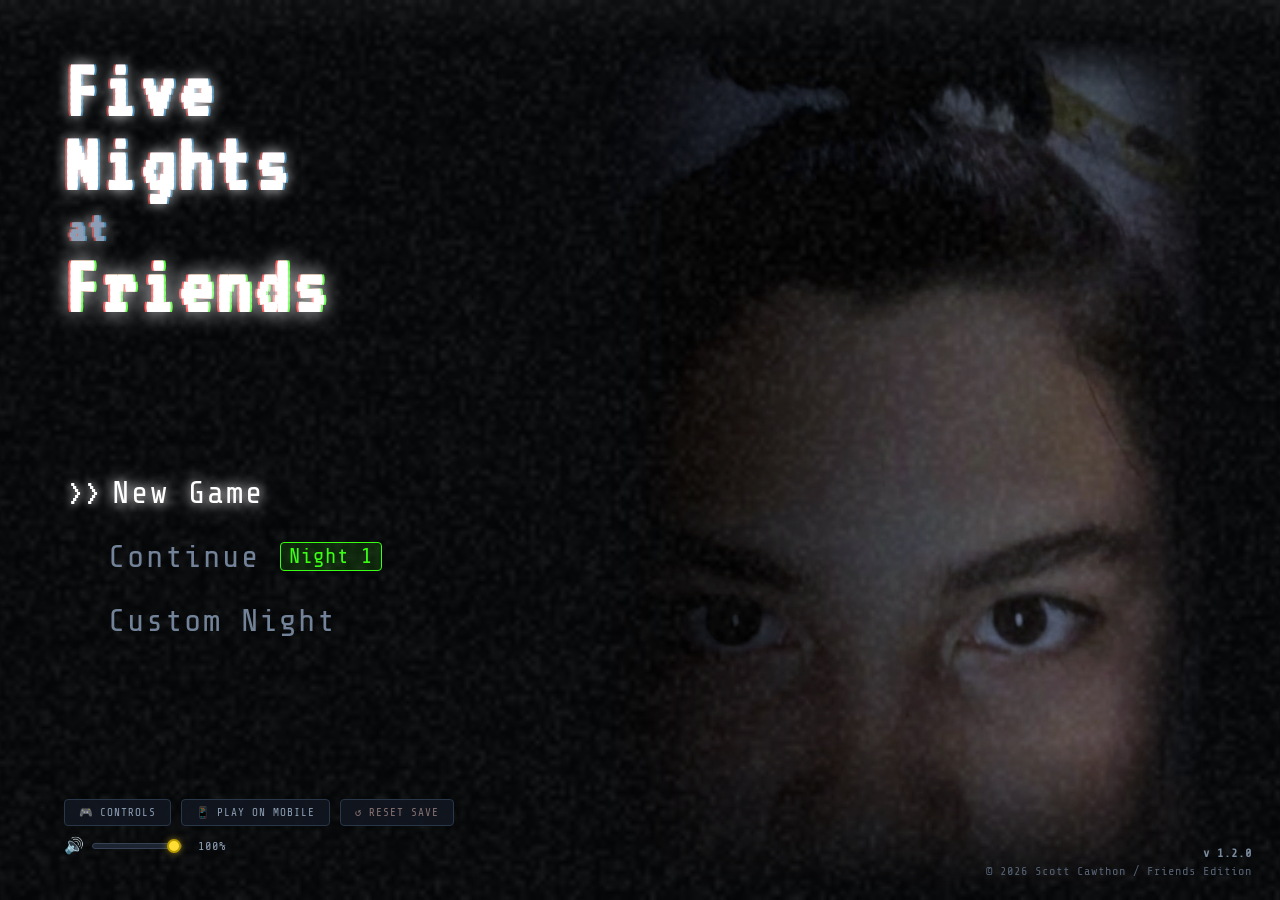
==== commit 1c6ade28: "\Add mobile home screen guide, volume slider, fix camera room name clipping, remove keyboard door/li" ====
--- a/index.html
+++ b/index.html
@@ -95,9 +95,17 @@
         <button id="title-btn-controls" class="title-action-btn">
           <span class="action-icon">🎮</span> CONTROLS
         </button>
+        <button id="title-btn-mobile-guide" class="title-action-btn" title="How to play in fullscreen on mobile">
+          <span class="action-icon">📱</span> PLAY ON MOBILE
+        </button>
         <button id="title-btn-reset" class="title-action-btn title-reset-btn" title="Reset Night Progression">
           <span>↺</span> RESET SAVE
         </button>
+        <div class="title-volume-widget">
+          <span id="title-vol-icon" class="title-vol-icon" title="Toggle Mute">🔊</span>
+          <input type="range" id="title-volume-slider" class="fnaf-volume-slider" min="0" max="100" value="100" title="Master Volume">
+          <span id="title-volume-text" class="title-volume-text">100%</span>
+        </div>
       </div>
     </div>
 
@@ -137,37 +145,121 @@
         <button id="btn-close-controls" class="btn-close-modal">✕</button>
       </div>
       <div class="controls-content">
+        <div class="ctrl-section volume-ctrl-section">
+          <h3>🔊 MASTER AUDIO VOLUME</h3>
+          <div class="modal-volume-widget">
+            <span id="modal-vol-icon" class="title-vol-icon">🔊</span>
+            <input type="range" id="modal-volume-slider" class="fnaf-volume-slider modal-slider" min="0" max="100" value="100" title="Master Volume">
+            <span id="modal-volume-text" class="title-volume-text">100%</span>
+          </div>
+        </div>
         <div class="ctrl-section">
           <h3>🖥️ DESKTOP CONTROLS</h3>
           <ul>
-            <li><strong>Look Around:</strong> Move mouse cursor to screen edges</li>
-            <li><strong>Blast Doors:</strong> Press <kbd>Q</kbd> (Left) or <kbd>E</kbd> (Right), or click red wall buttons</li>
-            <li><strong>Doorway Lights:</strong> Press <kbd>A</kbd> (Left) or <kbd>D</kbd> (Right), or click white wall buttons</li>
-            <li><strong>Camera Monitor:</strong> Press <kbd>SPACE</kbd> / <kbd>S</kbd> or hover over bottom bar</li>
+            <li><strong>Look Around:</strong> Move mouse cursor toward screen edges</li>
+            <li><strong>Blast Doors:</strong> Click red wall buttons</li>
+            <li><strong>Doorway Lights:</strong> Click white wall buttons</li>
+            <li><strong>Camera Monitor:</strong> Press <kbd>SPACE</kbd> / <kbd>S</kbd> / <kbd>ESC</kbd> or hover over bottom bar</li>
             <li><strong>Switch Cameras:</strong> Click buttons on minimap (CAM 1A - 7)</li>
           </ul>
         </div>
         <div class="ctrl-section">
           <h3>📱 MOBILE CONTROLS</h3>
           <ul>
-            <li><strong>Look Around:</strong> Swipe / drag finger left or right on the screen</li>
+            <li><strong>Look Around:</strong> Swipe / drag finger left or right across the screen</li>
             <li><strong>Doors & Lights:</strong> Tap red and white wall buttons directly</li>
             <li><strong>Camera Monitor:</strong> Tap bottom bar ("CAMERA MONITOR")</li>
-            <li><strong>Pro Tip:</strong> Rotate your device to landscape for the best view</li>
+          </ul>
+        </div>
+        <div class="ctrl-section">
+          <h3>📱 HOW TO PLAY ON PHONE (REMOVE BROWSER BARS)</h3>
+          <p class="ctrl-tip">To hide the giant Safari/Chrome address bars that block your doors and cameras:</p>
+          <ul>
+            <li><strong>iPhone (Safari):</strong> Tap the <strong>Share</strong> button (box with arrow) ➔ <strong>"Add to Home Screen"</strong> ➔ Tap <strong>"Add"</strong> ➔ Open from your Home Screen!</li>
+            <li><strong>Android (Chrome):</strong> Tap <strong>Three Dots (⋮)</strong> ➔ <strong>"Add to Home screen"</strong> ➔ Open from your Home Screen!</li>
           </ul>
         </div>
         <div class="ctrl-section">
           <h3>⚠️ SURVIVAL TIPS</h3>
           <ul>
-            <li><strong>Trevor (Pirate Cove):</strong> Check CAM 1C often! If he sprints down CAM 2A, slam LEFT door!</li>
+            <li><strong>Trevor (Pirate Cove):</strong> Check CAM 1C often! If he sprints down CAM 2A, slam LEFT door immediately!</li>
             <li><strong>Chris (Freddy):</strong> Stalks in darkness and kitchen (CAM 6). Don't let power hit 0%!</li>
-            <li><strong>Spencer (Bonnie):</strong> Appears in left doorway. Check light with <kbd>A</kbd>!</li>
-            <li><strong>Daxon (Chica):</strong> Lurks outside right window. Check light with <kbd>D</kbd>!</li>
+            <li><strong>Spencer (Bonnie):</strong> Appears in left doorway. Check light on left wall!</li>
+            <li><strong>Daxon (Chica):</strong> Lurks outside right window. Check light on right wall!</li>
           </ul>
         </div>
       </div>
       <div class="controls-footer">
         <button id="btn-done-controls" class="start-btn">GOT IT</button>
+      </div>
+    </div>
+  </div>
+
+  <!-- Idiot-Proof Mobile "Add to Home Screen" Modal -->
+  <div id="mobile-guide-modal" class="mobile-guide-modal hidden">
+    <div class="mobile-guide-box">
+      <button id="btn-close-mobile-guide" class="mobile-guide-close-btn" title="Close (Play in browser anyway)">✕</button>
+
+      <div class="mobile-guide-badge">⚠️ ATTENTION MOBILE PLAYERS</div>
+      <h2 class="mobile-guide-title">HOW TO PLAY ON PHONE</h2>
+      <p class="mobile-guide-lead">
+        If you play inside your browser, the <strong>giant Safari/Chrome address bars</strong> will block the doors, lights, and camera buttons!
+      </p>
+
+      <div class="mobile-steps-container">
+        <!-- iOS Safari Instructions -->
+        <div class="mobile-platform-card ios-card">
+          <div class="platform-header">
+            <span class="platform-icon">🍏</span>
+            <span class="platform-name">iPhone / iPad (Safari)</span>
+          </div>
+          <ol class="step-list">
+            <li>
+              <div class="step-num">1</div>
+              <div class="step-desc">Tap the <strong>Share</strong> button at the bottom of Safari (<span class="inline-icon share-box">⎋</span> square with arrow pointing UP).</div>
+            </li>
+            <li>
+              <div class="step-num">2</div>
+              <div class="step-desc">Scroll down and tap <strong>"Add to Home Screen"</strong> (<span class="inline-icon plus-icon">➕</span>).</div>
+            </li>
+            <li>
+              <div class="step-num">3</div>
+              <div class="step-desc">Tap <strong>"Add"</strong> in the top-right corner.</div>
+            </li>
+            <li>
+              <div class="step-num">4</div>
+              <div class="step-desc">Go to your phone's Home Screen, tap <strong>"FNAF Friends"</strong>, turn your phone sideways, and enjoy TRUE fullscreen with NO BARS!</div>
+            </li>
+          </ol>
+        </div>
+
+        <!-- Android Chrome Instructions -->
+        <div class="mobile-platform-card android-card">
+          <div class="platform-header">
+            <span class="platform-icon">🤖</span>
+            <span class="platform-name">Android (Chrome)</span>
+          </div>
+          <ol class="step-list">
+            <li>
+              <div class="step-num">1</div>
+              <div class="step-desc">Tap the <strong>Three Dots (⋮)</strong> menu in the top-right corner of Chrome.</div>
+            </li>
+            <li>
+              <div class="step-num">2</div>
+              <div class="step-desc">Tap <strong>"Add to Home screen"</strong> or <strong>"Install app"</strong>.</div>
+            </li>
+            <li>
+              <div class="step-num">3</div>
+              <div class="step-desc">Tap <strong>"Install"</strong>, then open the app icon from your Home Screen!</div>
+            </li>
+          </ol>
+        </div>
+      </div>
+
+      <div class="mobile-guide-actions">
+        <button id="btn-guide-proceed-anyway" class="btn-guide-secondary">
+          Play in browser anyway (browser bars will block buttons) ➔
+        </button>
       </div>
     </div>
   </div>
@@ -286,6 +378,7 @@
 
         <!-- Bottom Right HUD: Authentic Camera Map & Buttons -->
         <div class="cam-map-wrapper">
+          <div id="cam-map-room-title" class="cam-map-room-title">Show Stage</div>
           <img class="cam-map-blueprint" src="assets/cameras/map_complete.png" alt="Pizzeria Map">
           <div class="you-indicator" style="left: 310px; top: 350px;" title="YOU">
             <span class="you-pulse"></span>
@@ -433,18 +526,6 @@
         <span class="cam-bar-text">CAMERA MONITOR</span>
       </div>
     </div>
-
-    <!-- Sleek minimal key hints (unobtrusive, clicks pass through) -->
-    <div class="minimal-controls-bar">
-      <div class="ctrl-chip"><kbd>Q</kbd> Left Door</div>
-      <div class="ctrl-chip"><kbd>A</kbd> Left Light</div>
-      <div class="ctrl-sep">|</div>
-      <div class="ctrl-chip"><kbd>SPACE</kbd> / <kbd>S</kbd> / <kbd>ESC</kbd> Camera</div>
-      <div class="ctrl-sep">|</div>
-      <div class="ctrl-chip"><kbd>D</kbd> Right Light</div>
-      <div class="ctrl-chip"><kbd>E</kbd> Right Door</div>
-    </div>
-
   </div><!-- #viewport -->
 
   <!-- Synchronous Headless Test Priming Script -->
--- a/style.css
+++ b/style.css
@@ -863,45 +863,292 @@
 }
 
 /* ==========================================================================
-   MINIMAL BOTTOM CONTROLS HINT BAR
-   ========================================================================== */
-
-.minimal-controls-bar {
+   VOLUME SLIDER WIDGET (Title Screen & Controls Modal)
+   ========================================================================== */
+
+.title-volume-widget,
+.modal-volume-widget {
+  display: flex;
+  align-items: center;
+  gap: 8px;
+}
+
+.title-vol-icon {
+  font-size: 16px;
+  cursor: pointer;
+  user-select: none;
+  -webkit-user-select: none;
+  transition: transform 0.15s ease;
+}
+
+.title-vol-icon:hover {
+  transform: scale(1.15);
+}
+
+.title-volume-text {
+  font-family: 'Share Tech Mono', monospace;
+  font-size: 12px;
+  color: #8c9eb4;
+  letter-spacing: 1px;
+  min-width: 36px;
+  text-align: right;
+}
+
+/* Authentic FNAF-styled range slider */
+.fnaf-volume-slider {
+  -webkit-appearance: none;
+  appearance: none;
+  width: 90px;
+  height: 6px;
+  background: #1c2432;
+  border: 1px solid #364254;
+  border-radius: 3px;
+  outline: none;
+  cursor: pointer;
+}
+
+.fnaf-volume-slider::-webkit-slider-thumb {
+  -webkit-appearance: none;
+  appearance: none;
+  width: 14px;
+  height: 14px;
+  border-radius: 50%;
+  background: var(--fnaf-yellow);
+  border: 2px solid #b89a00;
+  box-shadow: 0 0 6px rgba(255, 221, 51, 0.5);
+  cursor: pointer;
+  transition: box-shadow 0.15s ease;
+}
+
+.fnaf-volume-slider::-webkit-slider-thumb:hover {
+  box-shadow: 0 0 12px rgba(255, 221, 51, 0.85);
+}
+
+.fnaf-volume-slider::-moz-range-thumb {
+  width: 14px;
+  height: 14px;
+  border-radius: 50%;
+  background: var(--fnaf-yellow);
+  border: 2px solid #b89a00;
+  box-shadow: 0 0 6px rgba(255, 221, 51, 0.5);
+  cursor: pointer;
+}
+
+/* Modal slider is wider */
+.fnaf-volume-slider.modal-slider {
+  width: 180px;
+  height: 8px;
+}
+
+.volume-ctrl-section .modal-volume-widget {
+  margin-top: 6px;
+}
+
+.ctrl-tip {
+  font-size: 13px;
+  color: #8899aa;
+  margin-bottom: 6px;
+  line-height: 1.5;
+}
+
+/* ==========================================================================
+   MOBILE "ADD TO HOME SCREEN" GUIDE MODAL
+   ========================================================================== */
+
+.mobile-guide-modal {
   position: fixed;
-  bottom: 64px;
+  inset: 0;
+  z-index: 2300;
+  background: rgba(0, 0, 0, 0.96);
+  display: flex;
+  align-items: center;
+  justify-content: center;
+  padding: 16px;
+  overflow-y: auto;
+}
+
+.mobile-guide-modal.hidden {
+  display: none;
+}
+
+.mobile-guide-box {
+  position: relative;
+  background: #0d1117;
+  border: 2px solid #ffdd33;
+  border-radius: 10px;
+  max-width: 720px;
+  width: 100%;
+  max-height: 94vh;
+  max-height: 94dvh;
+  overflow-y: auto;
+  padding: 32px 28px;
+  box-shadow: 0 0 60px rgba(0, 0, 0, 0.95), 0 0 25px rgba(255, 221, 51, 0.2);
+}
+
+.mobile-guide-close-btn {
+  position: absolute;
+  top: 12px;
+  right: 14px;
+  background: transparent;
+  border: none;
+  color: #7b8b9f;
+  font-size: 26px;
+  cursor: pointer;
+  padding: 4px 8px;
+  z-index: 5;
+  transition: color 0.15s ease;
+}
+
+.mobile-guide-close-btn:hover {
+  color: #ff4444;
+}
+
+.mobile-guide-badge {
+  font-family: 'Share Tech Mono', monospace;
+  font-size: 13px;
+  letter-spacing: 2px;
+  color: var(--fnaf-yellow);
+  text-align: center;
+  margin-bottom: 6px;
+}
+
+.mobile-guide-title {
+  font-family: 'VT323', monospace;
+  font-size: 36px;
+  letter-spacing: 3px;
+  color: #fff;
+  text-align: center;
+  margin-bottom: 10px;
+  text-shadow: 0 0 10px rgba(255, 255, 255, 0.5);
+}
+
+.mobile-guide-lead {
+  font-family: 'Share Tech Mono', monospace;
+  font-size: 14px;
+  color: #aab7c8;
+  text-align: center;
+  line-height: 1.6;
+  margin-bottom: 22px;
+}
+
+.mobile-steps-container {
+  display: flex;
+  flex-direction: column;
+  gap: 18px;
+  margin-bottom: 22px;
+}
+
+.mobile-platform-card {
+  background: #131920;
+  border: 1px solid #232e3d;
+  border-radius: 8px;
+  padding: 18px 20px;
+}
+
+.platform-header {
+  display: flex;
+  align-items: center;
+  gap: 8px;
+  margin-bottom: 14px;
+}
+
+.platform-icon {
+  font-size: 22px;
+}
+
+.platform-name {
+  font-family: 'Share Tech Mono', monospace;
+  font-size: 16px;
+  font-weight: bold;
+  letter-spacing: 1.5px;
+  color: #e0e8f0;
+}
+
+.step-list {
+  list-style: none;
+  counter-reset: none;
+  display: flex;
+  flex-direction: column;
+  gap: 12px;
+  padding: 0;
+  margin: 0;
+}
+
+.step-list li {
+  display: flex;
+  align-items: flex-start;
+  gap: 12px;
+}
+
+.step-num {
+  flex-shrink: 0;
+  width: 28px;
+  height: 28px;
+  border-radius: 50%;
+  background: var(--fnaf-green);
+  color: #000;
+  font-family: 'VT323', monospace;
+  font-size: 18px;
+  font-weight: bold;
+  display: flex;
+  align-items: center;
+  justify-content: center;
+  box-shadow: 0 0 8px rgba(57, 255, 20, 0.4);
+}
+
+.step-desc {
+  font-family: 'Share Tech Mono', monospace;
+  font-size: 13px;
+  color: #bac7d8;
+  line-height: 1.5;
+  padding-top: 4px;
+}
+
+.inline-icon {
+  font-weight: bold;
+}
+
+.mobile-guide-actions {
+  text-align: center;
+}
+
+.btn-guide-secondary {
+  background: #1b2432;
+  border: 1px solid #405572;
+  color: #8899aa;
+  font-family: 'Share Tech Mono', monospace;
+  font-size: 13px;
+  letter-spacing: 1px;
+  padding: 10px 20px;
+  border-radius: 4px;
+  cursor: pointer;
+  transition: all 0.2s;
+}
+
+.btn-guide-secondary:hover {
+  background: #253347;
+  color: #fff;
+  border-color: #628bc4;
+}
+
+/* ==========================================================================
+   CAMERA MAP ROOM TITLE (Dynamic label above minimap)
+   ========================================================================== */
+
+.cam-map-room-title {
+  position: absolute;
+  top: -6px;
   left: 50%;
   transform: translateX(-50%);
-  display: flex;
-  align-items: center;
-  gap: 12px;
-  background: rgba(10, 14, 20, 0.65);
-  border: 1px solid rgba(255, 255, 255, 0.1);
-  backdrop-filter: blur(8px);
-  padding: 6px 16px;
-  border-radius: 20px;
-  font-size: 12px;
-  color: #8c9cb0;
-  pointer-events: none;
-  z-index: 840;
-}
-
-.ctrl-chip {
-  display: flex;
-  align-items: center;
-  gap: 6px;
-}
-
-.ctrl-chip kbd {
-  background: #1c2330;
-  border: 1px solid #364254;
-  color: var(--fnaf-yellow);
-  padding: 2px 6px;
-  border-radius: 3px;
-  font-weight: bold;
-}
-
-.ctrl-sep {
-  color: rgba(255, 255, 255, 0.15);
+  font-family: 'VT323', monospace;
+  font-size: 28px;
+  letter-spacing: 2px;
+  color: #fff;
+  text-shadow: 0 0 6px #000, 0 0 12px rgba(0, 0, 0, 0.9);
+  white-space: nowrap;
+  z-index: 625;
+  pointer-events: none;
+  line-height: 1.2;
 }
 
 /* ==========================================================================
@@ -967,12 +1214,13 @@
 /* Top Left HUD */
 .cam-hud-topleft {
   position: absolute;
-  top: 36px;
+  top: max(36px, env(safe-area-inset-top, 0px));
   left: 45px;
   z-index: 620;
   pointer-events: none;
   font-family: 'Share Tech Mono', monospace;
   text-shadow: 0 0 10px rgba(0, 0, 0, 0.95), 0 0 4px #000;
+  line-height: 1.25;
 }
 
 .cam-rec-indicator {
@@ -1836,8 +2084,9 @@
     margin-top: 2px;
   }
   .cam-hud-topleft {
-    top: 8px;
+    top: max(8px, env(safe-area-inset-top, 0px));
     left: 12px;
+    line-height: 1.25;
   }
   .cam-rec-indicator {
     font-size: 13px;
@@ -1850,9 +2099,38 @@
     font-size: 12px;
   }
 
-  /* 7. Hide keyboard hints on mobile devices */
-  .minimal-controls-bar {
-    display: none;
+  /* 7. Mobile Guide Modal compact scaling */
+  .mobile-guide-box {
+    padding: 16px 14px;
+  }
+  .mobile-guide-title {
+    font-size: 22px;
+  }
+  .mobile-guide-lead {
+    font-size: 12px;
+    margin-bottom: 14px;
+  }
+  .mobile-platform-card {
+    padding: 10px 12px;
+  }
+  .step-num {
+    width: 22px;
+    height: 22px;
+    font-size: 14px;
+  }
+  .step-desc {
+    font-size: 11px;
+  }
+  .btn-guide-secondary {
+    font-size: 11px;
+    padding: 8px 14px;
+  }
+  /* Volume slider compact on mobile */
+  .fnaf-volume-slider {
+    width: 70px;
+  }
+  .fnaf-volume-slider.modal-slider {
+    width: 120px;
   }
 
   /* 8. Custom Night modal scaling */
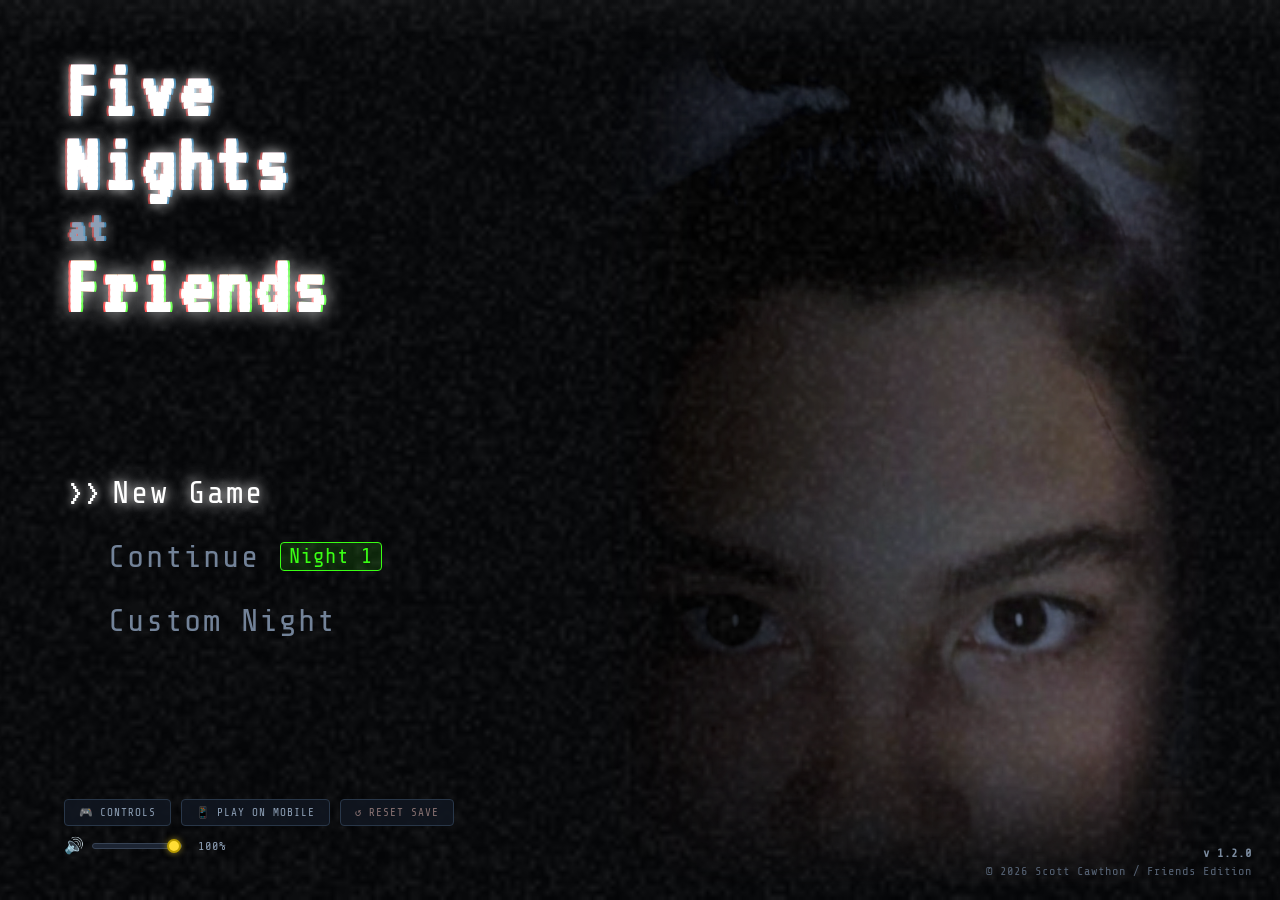
==== commit b06a8a72: "Fix mobile guide: hide button on desktop, use localStorage, force-hide on game start" ====
--- a/index.html
+++ b/index.html
@@ -95,7 +95,7 @@
         <button id="title-btn-controls" class="title-action-btn">
           <span class="action-icon">🎮</span> CONTROLS
         </button>
-        <button id="title-btn-mobile-guide" class="title-action-btn" title="How to play in fullscreen on mobile">
+        <button id="title-btn-mobile-guide" class="title-action-btn hidden" title="How to play in fullscreen on mobile">
           <span class="action-icon">📱</span> PLAY ON MOBILE
         </button>
         <button id="title-btn-reset" class="title-action-btn title-reset-btn" title="Reset Night Progression">
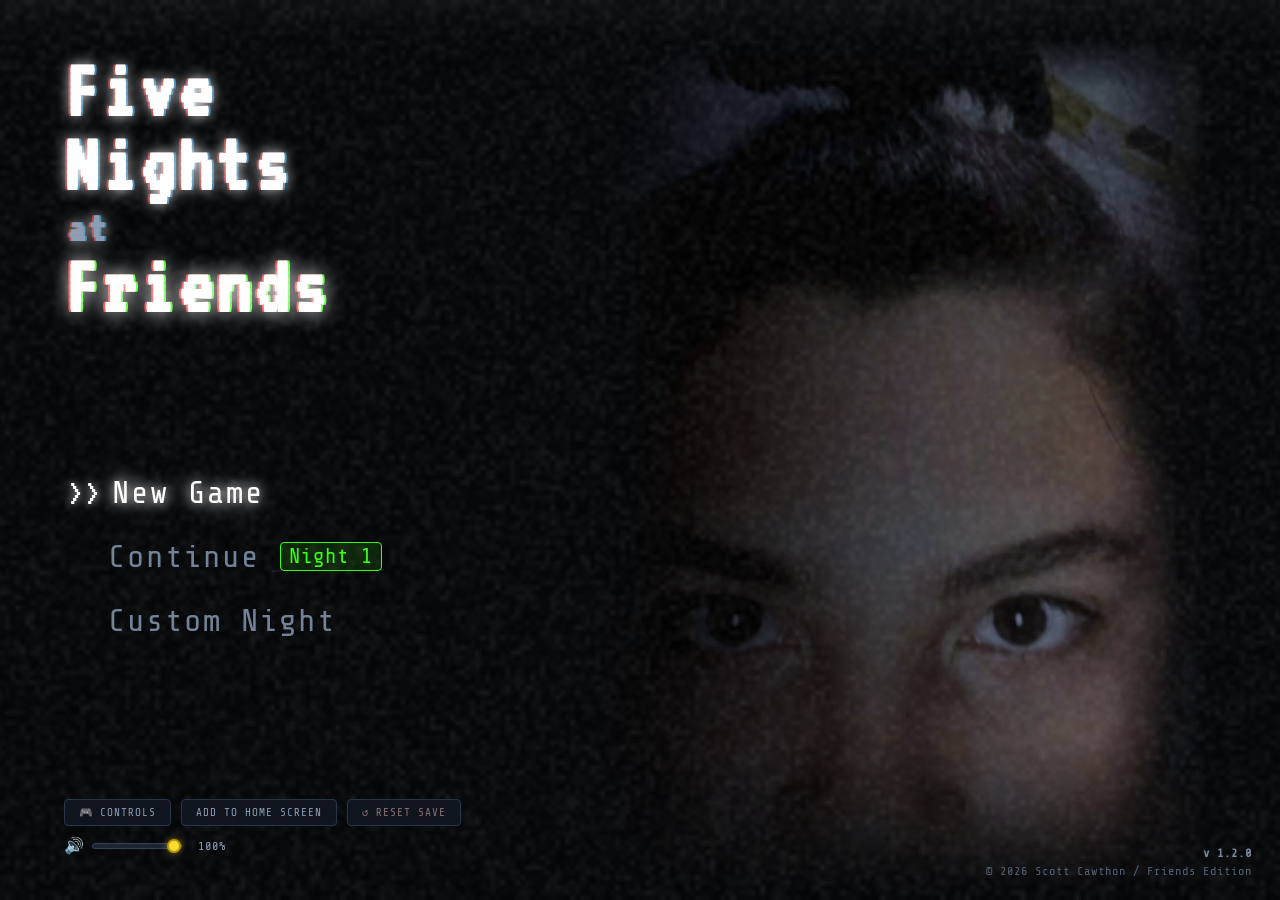
==== commit 84c4997a: "Replace rotate button with Add to Home Screen, amplify Foxy footsteps 3x, and increase door wait tim" ====
--- a/index.html
+++ b/index.html
@@ -29,16 +29,16 @@
   <!-- Force Horizontal / Landscape Orientation Overlay for Mobile -->
   <div id="rotate-device-overlay" class="rotate-device-overlay">
     <div class="rotate-device-box">
-      <div class="rotate-phone-icon-wrap">
-        <div class="rotate-phone-icon"></div>
-        <div class="rotate-arrow">↻</div>
-      </div>
-      <h2 class="rotate-title">PLEASE ROTATE YOUR DEVICE</h2>
+      <h2 id="mobile-portrait-title" class="rotate-title">ADD TO HOME SCREEN</h2>
       <div class="rotate-status">
         <span class="rotate-rec-dot">●</span>
         <span>LANDSCAPE ORIENTATION REQUIRED</span>
       </div>
-      <p class="rotate-tip">Hold your phone sideways to enter the security office</p>
+      <p class="rotate-tip" style="margin-bottom:10px;">For the best experience, <strong style="color:#ffdd33;">add this game to your Home Screen</strong> to remove browser bars:</p>
+      <p class="rotate-tip"><strong style="color:#39ff14;">iPhone:</strong> Tap Share (⎋) → "Add to Home Screen" → "Add"</p>
+      <p class="rotate-tip"><strong style="color:#39ff14;">Android:</strong> Tap ⋮ menu → "Add to Home screen" → "Install"</p>
+      <p class="rotate-tip" style="margin-top:10px;">Open from your Home Screen and hold your phone sideways to play.</p>
+      <button id="portrait-btn-mobile-guide" class="title-action-btn" type="button">ADD TO HOME SCREEN</button>
     </div>
   </div>
 
@@ -95,8 +95,8 @@
         <button id="title-btn-controls" class="title-action-btn">
           <span class="action-icon">🎮</span> CONTROLS
         </button>
-        <button id="title-btn-mobile-guide" class="title-action-btn hidden" title="How to play in fullscreen on mobile">
-          <span class="action-icon">📱</span> PLAY ON MOBILE
+        <button id="title-btn-mobile-guide" class="title-action-btn hidden" title="Install this game on your Home Screen">
+          ADD TO HOME SCREEN
         </button>
         <button id="title-btn-reset" class="title-action-btn title-reset-btn" title="Reset Night Progression">
           <span>↺</span> RESET SAVE
--- a/style.css
+++ b/style.css
@@ -958,7 +958,7 @@
 .mobile-guide-modal {
   position: fixed;
   inset: 0;
-  z-index: 2300;
+  z-index: 1000000;
   background: rgba(0, 0, 0, 0.96);
   display: flex;
   align-items: center;
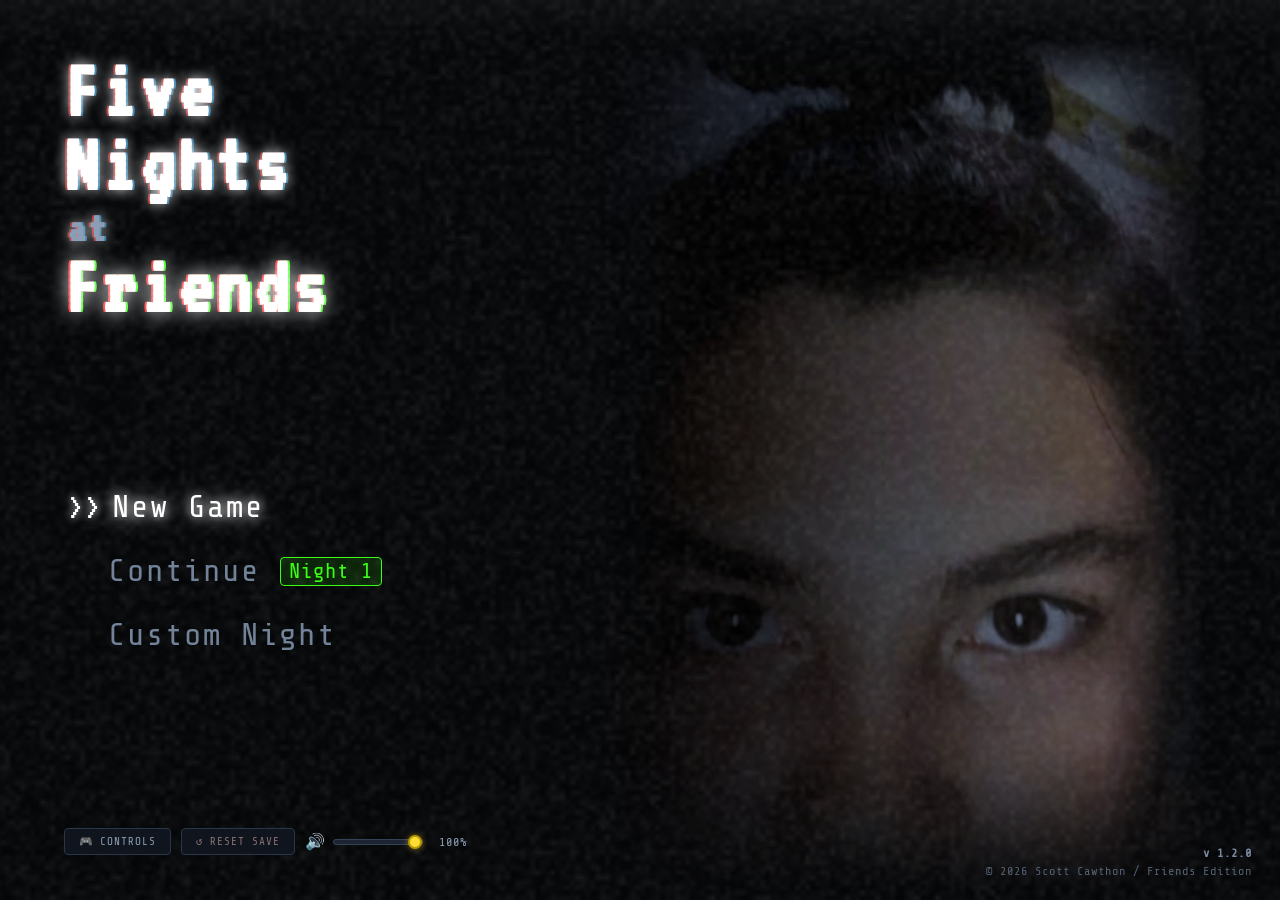
==== commit b708764a: "Use authentic FNAF 1 door/light switch panels, camera flip bar, real Foxy running audio, and authent" ====
--- a/index.html
+++ b/index.html
@@ -38,7 +38,6 @@
       <p class="rotate-tip"><strong style="color:#39ff14;">iPhone:</strong> Tap Share (⎋) → "Add to Home Screen" → "Add"</p>
       <p class="rotate-tip"><strong style="color:#39ff14;">Android:</strong> Tap ⋮ menu → "Add to Home screen" → "Install"</p>
       <p class="rotate-tip" style="margin-top:10px;">Open from your Home Screen and hold your phone sideways to play.</p>
-      <button id="portrait-btn-mobile-guide" class="title-action-btn" type="button">ADD TO HOME SCREEN</button>
     </div>
   </div>
 
@@ -94,9 +93,6 @@
       <div class="title-actions">
         <button id="title-btn-controls" class="title-action-btn">
           <span class="action-icon">🎮</span> CONTROLS
-        </button>
-        <button id="title-btn-mobile-guide" class="title-action-btn hidden" title="Install this game on your Home Screen">
-          ADD TO HOME SCREEN
         </button>
         <button id="title-btn-reset" class="title-action-btn title-reset-btn" title="Reset Night Progression">
           <span>↺</span> RESET SAVE
@@ -290,28 +286,22 @@
         <img id="right-door-img" class="door-frame-img right-door-sprite" src="assets/doors/door_right_sheet.png" alt="Right Door">
       </div>
 
-      <!-- Left Wall Control Panel -->
-      <div class="wall-panel left-wall-panel">
-        <button id="btn-left-door" class="wall-btn btn-door-toggle" title="Left Door (Q)">
-          <span class="btn-led red-led" id="led-left-door"></span>
-          <span class="btn-label">DOOR</span>
-        </button>
-        <button id="btn-left-light" class="wall-btn btn-light-toggle" title="Left Light (A)">
-          <span class="btn-led white-led" id="led-left-light"></span>
-          <span class="btn-label">LIGHT</span>
-        </button>
-      </div>
-
-      <!-- Right Wall Control Panel -->
-      <div class="wall-panel right-wall-panel">
-        <button id="btn-right-door" class="wall-btn btn-door-toggle" title="Right Door (E)">
-          <span class="btn-led red-led" id="led-right-door"></span>
-          <span class="btn-label">DOOR</span>
-        </button>
-        <button id="btn-right-light" class="wall-btn btn-light-toggle" title="Right Light (D)">
-          <span class="btn-led white-led" id="led-right-light"></span>
-          <span class="btn-label">LIGHT</span>
-        </button>
+      <!-- Authentic FNAF 1 Left Wall Control Panel -->
+      <div id="left-wall-panel" class="wall-panel left-wall-panel">
+        <img id="img-panel-left" class="wall-panel-sprite" src="assets/office/panel_left_off.png" alt="Left Door Controls">
+        <button id="btn-left-door" class="wall-panel-hitbox hitbox-door" title="Left Door" aria-label="Left Door"></button>
+        <button id="btn-left-light" class="wall-panel-hitbox hitbox-light" title="Left Light" aria-label="Left Light"></button>
+        <span class="btn-led red-led hidden" id="led-left-door"></span>
+        <span class="btn-led white-led hidden" id="led-left-light"></span>
+      </div>
+
+      <!-- Authentic FNAF 1 Right Wall Control Panel -->
+      <div id="right-wall-panel" class="wall-panel right-wall-panel">
+        <img id="img-panel-right" class="wall-panel-sprite" src="assets/office/panel_right_off.png" alt="Right Door Controls">
+        <button id="btn-right-door" class="wall-panel-hitbox hitbox-door" title="Right Door" aria-label="Right Door"></button>
+        <button id="btn-right-light" class="wall-panel-hitbox hitbox-light" title="Right Light" aria-label="Right Light"></button>
+        <span class="btn-led red-led hidden" id="led-right-door"></span>
+        <span class="btn-led white-led hidden" id="led-right-light"></span>
       </div>
 
       <!-- Friend Doorway Silhouette Containers (For when Trevor, Chris, Spencer, Daxon appear!) -->
@@ -519,12 +509,11 @@
       </div>
     </div>
 
-    <!-- Authentic Camera Monitor Hover / Flip Bar at Bottom -->
-    <div id="cam-monitor-bar" class="cam-monitor-bar">
-      <div class="cam-bar-handle">
-        <span class="cam-bar-icon">▲</span>
-        <span class="cam-bar-text">CAMERA MONITOR</span>
-      </div>
+    <!-- Authentic FNAF 1 Camera Monitor Flip Bar -->
+    <div id="cam-monitor-bar" class="cam-monitor-bar" role="button" aria-label="Camera Monitor">
+      <img id="cam-bar-img" class="cam-bar-img" src="assets/cameras/cam_bar.png" alt="Camera Monitor Bar">
+      <span class="cam-bar-icon hidden"></span>
+      <span class="cam-bar-text hidden"></span>
     </div>
   </div><!-- #viewport -->
 
--- a/style.css
+++ b/style.css
@@ -627,84 +627,73 @@
 }
 
 /* ==========================================================================
-   WALL CONTROL BUTTON PANELS
+   AUTHENTIC FNAF 1 WALL CONTROL BUTTON PANELS (SPRITE OVERLAYS)
    ========================================================================== */
 
 .wall-panel {
   position: absolute;
-  top: 34%;
+  top: 32.5%;
   z-index: 50;
-  display: flex;
-  flex-direction: column;
-  gap: 12px;
-  background: #1a1e26;
-  border: 3px solid #0d0f14;
-  border-radius: 6px;
-  padding: 10px 8px;
-  box-shadow: 0 8px 24px rgba(0,0,0,0.85);
+  width: calc(100% * (92 / 1600));
+  height: calc(100% * (247 / 720));
+  pointer-events: auto;
+  user-select: none;
+  -webkit-user-select: none;
+  filter: drop-shadow(0 4px 10px rgba(0, 0, 0, 0.8));
 }
 
 .left-wall-panel {
-  left: calc(100% * (15 / 1600));
+  left: 0;
 }
 
 .right-wall-panel {
-  right: calc(100% * (15 / 1600));
-}
-
-.wall-btn {
-  background: #252a36;
-  border: 2px solid #10131a;
-  border-radius: 4px;
-  padding: 8px 12px;
-  display: flex;
-  align-items: center;
-  gap: 10px;
+  right: 0;
+}
+
+.wall-panel-sprite {
+  width: 100%;
+  height: 100%;
+  object-fit: fill;
+  pointer-events: none;
+  display: block;
+}
+
+.wall-panel-hitbox {
+  position: absolute;
+  left: 12%;
+  width: 76%;
+  background: transparent;
+  border: none;
+  outline: none;
   cursor: pointer;
   touch-action: manipulation;
   -webkit-tap-highlight-color: transparent;
-  color: #fff;
-  font-family: 'Share Tech Mono', monospace;
-  font-size: 13px;
-  font-weight: bold;
-  letter-spacing: 1px;
-  transition: all 0.08s ease;
-  box-shadow: 0 4px 0 #0c0e12, 0 6px 10px rgba(0,0,0,0.5);
-}
-
-.wall-btn:hover {
+  z-index: 2;
+  border-radius: 4px;
+}
+
+.wall-panel-hitbox.hitbox-door {
+  top: 15%;
+  height: 34%;
+}
+
+.wall-panel-hitbox.hitbox-light {
+  top: 54%;
+  height: 34%;
+}
+
+.wall-panel-hitbox:hover {
   filter: brightness(1.2);
 }
 
-.wall-btn:active {
-  transform: translateY(3px);
-  box-shadow: 0 1px 0 #0c0e12, 0 2px 4px rgba(0,0,0,0.5);
-}
-
-.btn-led {
-  width: 12px;
-  height: 12px;
-  border-radius: 50%;
-  display: inline-block;
-  border: 1px solid #000;
-}
-
-.red-led {
-  background: #4a0d0d;
-}
-
-.red-led.active {
-  background: #ff2222;
-  box-shadow: 0 0 12px #ff2222, 0 0 24px rgba(255, 34, 34, 0.8);
-}
-
-.white-led {
-  background: #3b3a2a;
-}
-
-.white-led.active {
-  background: #fff8aa;
-  box-shadow: 0 0 12px #fff8aa, 0 0 24px rgba(255, 248, 170, 0.9);
+.wall-panel-hitbox:active {
+  transform: scale(0.96);
+}
+
+.wall-panel.jammed {
+  opacity: 0.6;
+  cursor: not-allowed;
+  animation: jammed-flicker 0.2s infinite alternate;
 }
 
 /* ==========================================================================
@@ -805,61 +794,43 @@
   bottom: 0;
   left: 50%;
   transform: translateX(-50%);
-  width: 560px;
+  width: 600px;
   max-width: 90vw;
+  height: 60px;
   touch-action: manipulation;
   -webkit-tap-highlight-color: transparent;
-  height: 52px;
-  background: rgba(18, 22, 30, 0.88);
-  border: 2px solid rgba(255, 255, 255, 0.35);
-  border-bottom: none;
-  border-radius: 10px 10px 0 0;
-  backdrop-filter: blur(8px);
   display: flex;
   align-items: center;
   justify-content: center;
   cursor: pointer;
   z-index: 850; /* Must stay in front of camera-monitor (z-index 600) so it can close! */
   transition: all 0.2s ease;
-  box-shadow: 0 -4px 25px rgba(0, 0, 0, 0.85);
   pointer-events: auto;
-}
-
-.cam-monitor-bar:hover {
-  background: rgba(30, 48, 65, 0.98);
-  border-color: var(--fnaf-green);
-  box-shadow: 0 -6px 30px rgba(57, 255, 20, 0.55);
-}
-
-.cam-monitor-bar.open {
-  background: rgba(16, 32, 22, 0.92);
-  border-color: var(--fnaf-green);
-  box-shadow: 0 -4px 25px rgba(57, 255, 20, 0.4);
-}
-
-.cam-monitor-bar.open:hover {
-  background: rgba(22, 45, 30, 0.98);
-  box-shadow: 0 -6px 35px rgba(57, 255, 20, 0.75);
+  background: transparent;
+  border: none;
+  box-shadow: none;
+}
+
+.cam-bar-img {
+  width: 100%;
+  height: 100%;
+  object-fit: fill;
+  pointer-events: none;
+  filter: drop-shadow(0 -2px 10px rgba(0, 0, 0, 0.95));
+  transition: transform 0.2s ease, filter 0.15s ease;
+}
+
+.cam-monitor-bar:hover .cam-bar-img {
+  filter: drop-shadow(0 -4px 16px rgba(57, 255, 20, 0.7)) brightness(1.25);
+}
+
+.cam-monitor-bar.open .cam-bar-img {
+  transform: scaleY(-1);
+  filter: drop-shadow(0 4px 16px rgba(57, 255, 20, 0.5)) brightness(1.1);
 }
 
 .cam-bar-handle {
-  display: flex;
-  align-items: center;
-  gap: 12px;
-  color: #fff;
-  font-family: 'Share Tech Mono', monospace;
-  font-size: 15px;
-  letter-spacing: 2px;
-}
-
-.cam-bar-icon {
-  font-size: 14px;
-  color: var(--fnaf-green);
-  transition: transform 0.2s ease;
-}
-
-.cam-monitor-bar.open .cam-bar-icon {
-  transform: rotate(180deg);
+  display: none;
 }
 
 /* ==========================================================================
@@ -1994,45 +1965,26 @@
     height: calc(max(calc(100dvh * (1600 / 720) * 1.35), calc(100vw * 1.55)) * (720 / 1600));
   }
 
-  /* 3. Wall control panels (Doors & Lights) scaled so they don't block doorway views */
+  /* 3. Wall control panels (Doors & Lights) */
   .wall-panel {
-    top: 24%;
-    padding: 6px 4px;
-    gap: 6px;
-  }
-  .wall-btn {
-    padding: 5px 8px;
-    font-size: 10px;
-    gap: 5px;
-  }
-  .btn-led {
-    width: 9px;
-    height: 9px;
+    top: 30%;
   }
 
   /* 4. Bottom camera monitor flip bar elevated above iPhone home gesture bar */
   .cam-monitor-bar {
-    bottom: calc(18px + env(safe-area-inset-bottom, 0px));
-    height: 32px;
-    width: 300px;
-    max-width: 65vw;
-    border: 1.5px solid rgba(255, 255, 255, 0.45);
-    border-radius: 8px;
-    box-shadow: 0 0 18px rgba(0, 0, 0, 0.95), 0 -2px 12px rgba(0, 0, 0, 0.7);
+    bottom: calc(10px + env(safe-area-inset-bottom, 0px));
+    height: 40px;
+    width: 380px;
+    max-width: 75vw;
+    background: transparent;
+    border: none;
+    box-shadow: none;
   }
   .cam-monitor-bar::before {
     content: '';
     position: absolute;
     inset: -10px -12px -10px -12px;
     z-index: 10;
-  }
-  .cam-bar-handle {
-    font-size: 11px;
-    gap: 7px;
-    letter-spacing: 1.5px;
-  }
-  .cam-bar-icon {
-    font-size: 10px;
   }
 
   /* 5. Camera Minimap: scaled down to compact corner minimap leaving 70% of screen open! */
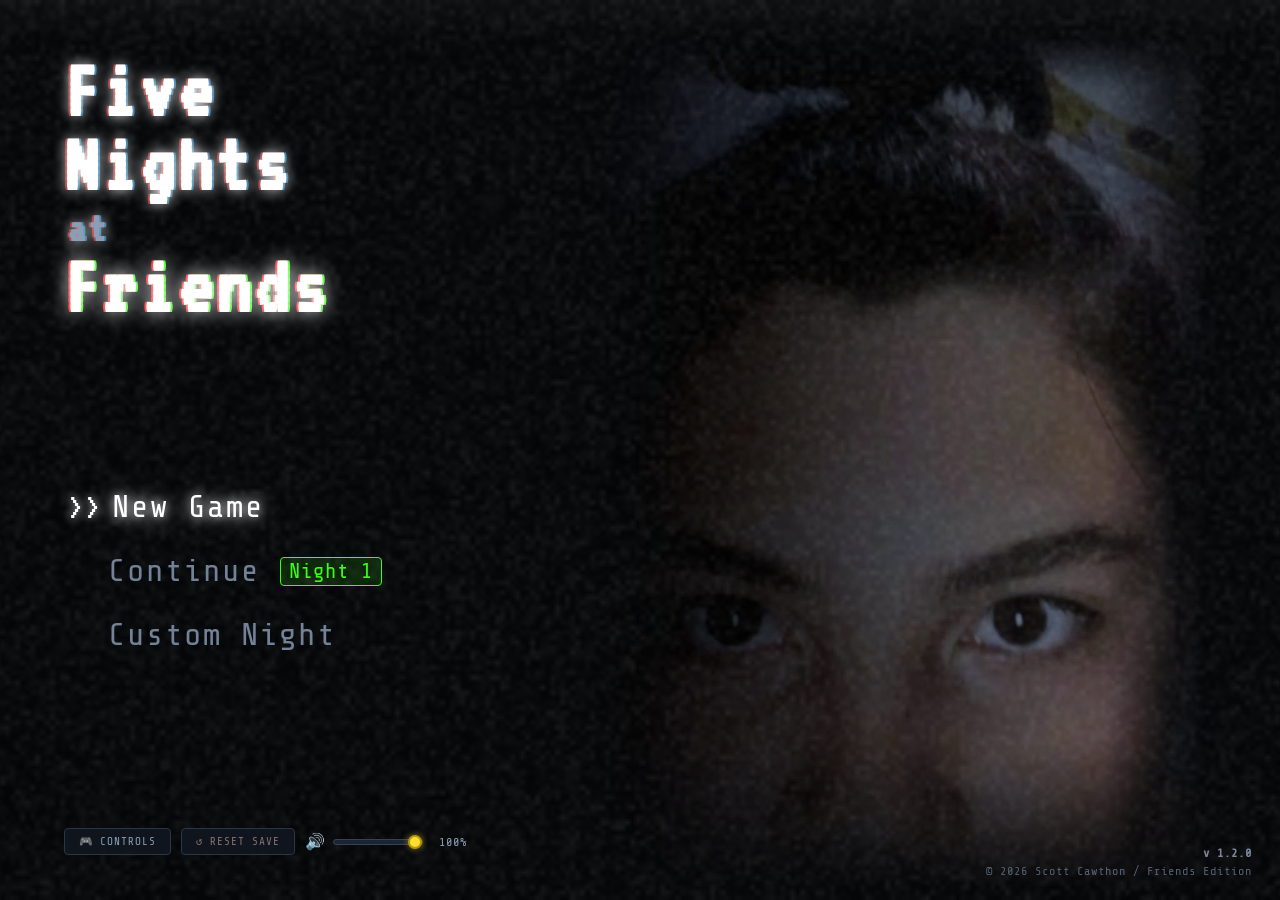
==== commit 1f20bbcd: "Fix door and light buttons: add full-coverage hitboxes, panel touch delegation, and FNAF 1 edge dock" ====
--- a/index.html
+++ b/index.html
@@ -287,19 +287,19 @@
       </div>
 
       <!-- Authentic FNAF 1 Left Wall Control Panel -->
-      <div id="left-wall-panel" class="wall-panel left-wall-panel">
+      <div id="left-wall-panel" class="wall-panel left-wall-panel wall-btn">
         <img id="img-panel-left" class="wall-panel-sprite" src="assets/office/panel_left_off.png" alt="Left Door Controls">
-        <button id="btn-left-door" class="wall-panel-hitbox hitbox-door" title="Left Door" aria-label="Left Door"></button>
-        <button id="btn-left-light" class="wall-panel-hitbox hitbox-light" title="Left Light" aria-label="Left Light"></button>
+        <button id="btn-left-door" class="wall-panel-hitbox hitbox-door wall-btn" title="Left Door" aria-label="Left Door"></button>
+        <button id="btn-left-light" class="wall-panel-hitbox hitbox-light wall-btn" title="Left Light" aria-label="Left Light"></button>
         <span class="btn-led red-led hidden" id="led-left-door"></span>
         <span class="btn-led white-led hidden" id="led-left-light"></span>
       </div>
 
       <!-- Authentic FNAF 1 Right Wall Control Panel -->
-      <div id="right-wall-panel" class="wall-panel right-wall-panel">
+      <div id="right-wall-panel" class="wall-panel right-wall-panel wall-btn">
         <img id="img-panel-right" class="wall-panel-sprite" src="assets/office/panel_right_off.png" alt="Right Door Controls">
-        <button id="btn-right-door" class="wall-panel-hitbox hitbox-door" title="Right Door" aria-label="Right Door"></button>
-        <button id="btn-right-light" class="wall-panel-hitbox hitbox-light" title="Right Light" aria-label="Right Light"></button>
+        <button id="btn-right-door" class="wall-panel-hitbox hitbox-door wall-btn" title="Right Door" aria-label="Right Door"></button>
+        <button id="btn-right-light" class="wall-panel-hitbox hitbox-light wall-btn" title="Right Light" aria-label="Right Light"></button>
         <span class="btn-led red-led hidden" id="led-right-door"></span>
         <span class="btn-led white-led hidden" id="led-right-light"></span>
       </div>
--- a/style.css
+++ b/style.css
@@ -633,12 +633,13 @@
 .wall-panel {
   position: absolute;
   top: 32.5%;
-  z-index: 50;
+  z-index: 60;
   width: calc(100% * (92 / 1600));
   height: calc(100% * (247 / 720));
   pointer-events: auto;
   user-select: none;
   -webkit-user-select: none;
+  cursor: pointer;
   filter: drop-shadow(0 4px 10px rgba(0, 0, 0, 0.8));
 }
 
@@ -660,8 +661,8 @@
 
 .wall-panel-hitbox {
   position: absolute;
-  left: 12%;
-  width: 76%;
+  left: 0;
+  width: 100%;
   background: transparent;
   border: none;
   outline: none;
@@ -669,17 +670,18 @@
   touch-action: manipulation;
   -webkit-tap-highlight-color: transparent;
   z-index: 2;
-  border-radius: 4px;
+  margin: 0;
+  padding: 0;
 }
 
 .wall-panel-hitbox.hitbox-door {
-  top: 15%;
-  height: 34%;
+  top: 0;
+  height: 50%;
 }
 
 .wall-panel-hitbox.hitbox-light {
-  top: 54%;
-  height: 34%;
+  top: 50%;
+  height: 50%;
 }
 
 .wall-panel-hitbox:hover {
@@ -687,7 +689,7 @@
 }
 
 .wall-panel-hitbox:active {
-  transform: scale(0.96);
+  transform: scale(0.97);
 }
 
 .wall-panel.jammed {
@@ -1967,7 +1969,9 @@
 
   /* 3. Wall control panels (Doors & Lights) */
   .wall-panel {
-    top: 30%;
+    top: 28%;
+    width: max(calc(100% * (105 / 1600)), 65px);
+    height: max(calc(100% * (280 / 720)), 175px);
   }
 
   /* 4. Bottom camera monitor flip bar elevated above iPhone home gesture bar */
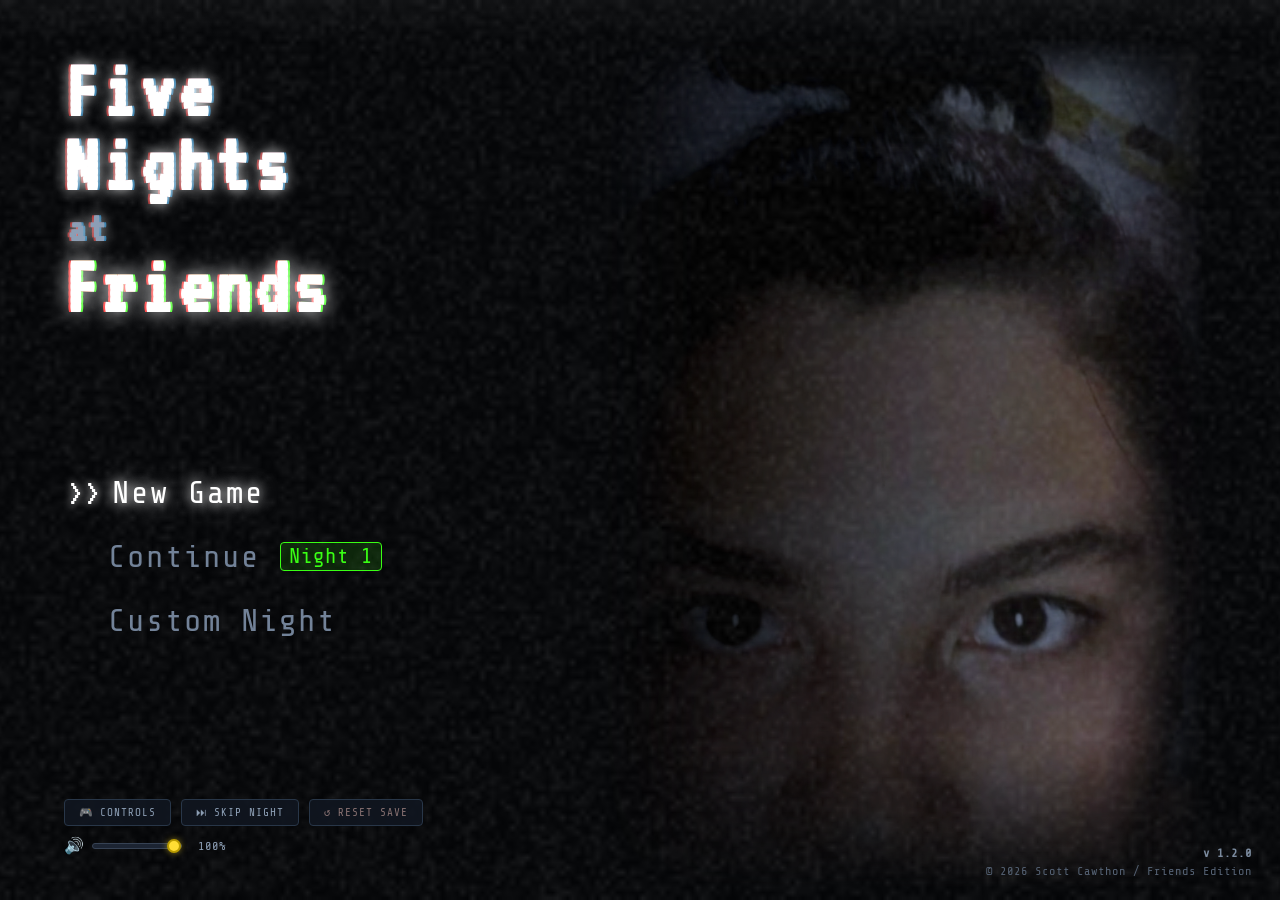
==== commit 3760b998: "Add simple skip night buttons (in-game HUD and title screen) and implement momentary hold-to-light w" ====
--- a/index.html
+++ b/index.html
@@ -94,6 +94,9 @@
         <button id="title-btn-controls" class="title-action-btn">
           <span class="action-icon">🎮</span> CONTROLS
         </button>
+        <button id="title-btn-skip-night" class="title-action-btn" title="Skip to Next Night">
+          <span>⏭</span> SKIP NIGHT
+        </button>
         <button id="title-btn-reset" class="title-action-btn title-reset-btn" title="Reset Night Progression">
           <span>↺</span> RESET SAVE
         </button>
@@ -314,6 +317,9 @@
     <div class="hud-clock">
       <div id="hud-time" class="time-text">12 AM</div>
       <div id="hud-night" class="night-text">Night 1</div>
+      <button id="btn-hud-skip-night" class="hud-skip-btn" title="Skip to Next Night">
+        <span class="skip-icon">⏭</span> SKIP NIGHT
+      </button>
     </div>
 
     <!-- Authentic Bottom-Left Power & Usage Meter -->
--- a/style.css
+++ b/style.css
@@ -725,6 +725,45 @@
   letter-spacing: 2px;
   color: #a0acbc;
   margin-top: 6px;
+}
+
+.hud-skip-btn {
+  margin-top: 10px;
+  background: rgba(14, 20, 16, 0.9);
+  border: 1.5px solid var(--fnaf-green);
+  color: var(--fnaf-green);
+  font-family: 'Share Tech Mono', monospace;
+  font-size: 13px;
+  font-weight: bold;
+  letter-spacing: 1.5px;
+  padding: 6px 14px;
+  cursor: pointer;
+  touch-action: manipulation;
+  -webkit-tap-highlight-color: transparent;
+  border-radius: 4px;
+  pointer-events: auto;
+  box-shadow: 0 0 10px rgba(57, 255, 20, 0.25);
+  transition: all 0.15s ease;
+  display: inline-flex;
+  align-items: center;
+  gap: 6px;
+  user-select: none;
+  -webkit-user-select: none;
+}
+
+.hud-skip-btn:hover {
+  background: var(--fnaf-green);
+  color: #000;
+  box-shadow: 0 0 20px rgba(57, 255, 20, 0.85);
+  transform: scale(1.04);
+}
+
+.hud-skip-btn:active {
+  transform: scale(0.96);
+}
+
+.hud-skip-btn .skip-icon {
+  font-size: 14px;
 }
 
 .hud-power {
@@ -2039,6 +2078,16 @@
     font-size: 12px;
     margin-top: 2px;
   }
+  .hud-skip-btn {
+    font-size: 10px;
+    padding: 3px 8px;
+    margin-top: 3px;
+    letter-spacing: 1px;
+    gap: 4px;
+  }
+  .hud-skip-btn .skip-icon {
+    font-size: 11px;
+  }
   .cam-hud-topleft {
     top: max(8px, env(safe-area-inset-top, 0px));
     left: 12px;
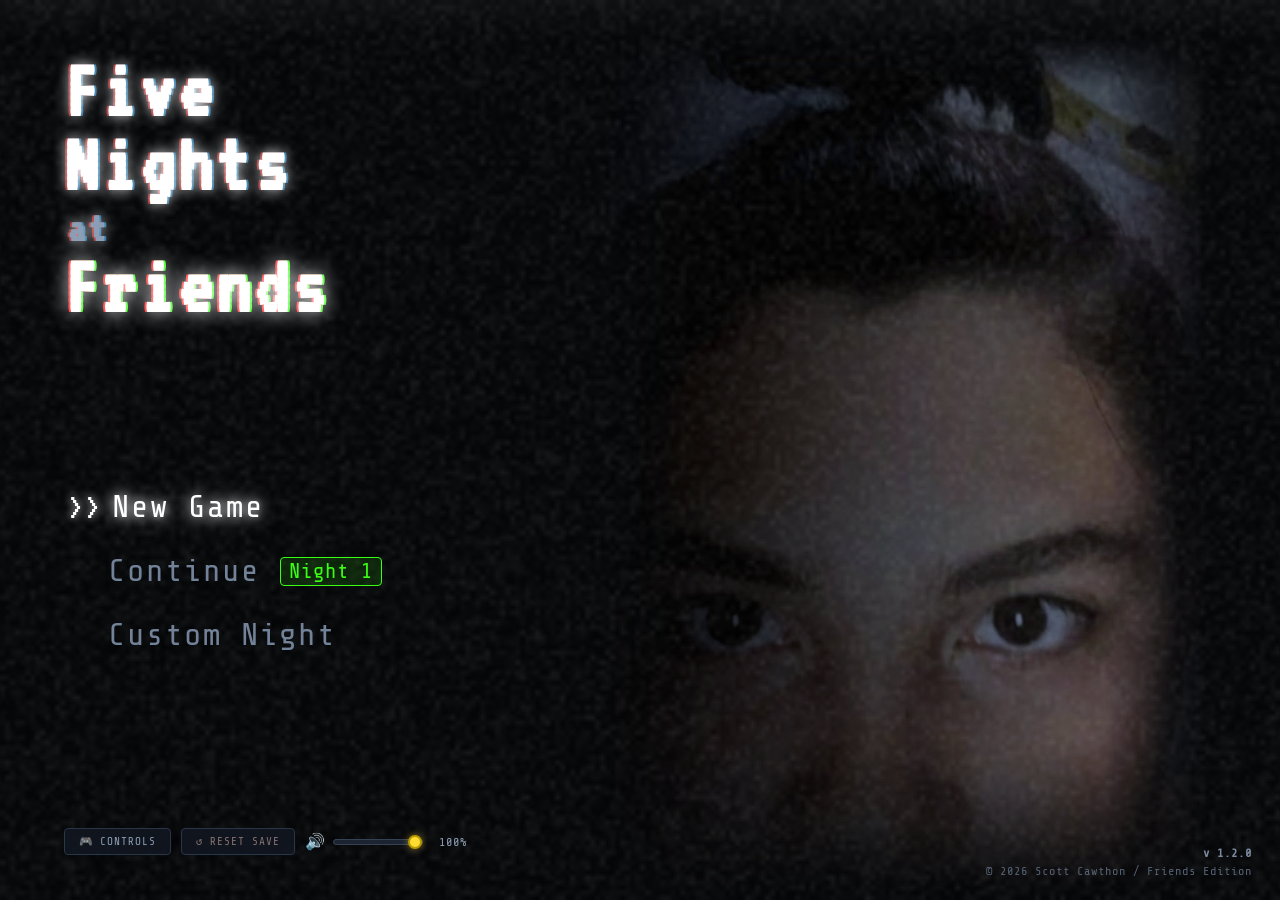
==== commit 69165da1: "Disable and remove skip night buttons and shortcut" ====
--- a/index.html
+++ b/index.html
@@ -94,9 +94,6 @@
         <button id="title-btn-controls" class="title-action-btn">
           <span class="action-icon">🎮</span> CONTROLS
         </button>
-        <button id="title-btn-skip-night" class="title-action-btn" title="Skip to Next Night">
-          <span>⏭</span> SKIP NIGHT
-        </button>
         <button id="title-btn-reset" class="title-action-btn title-reset-btn" title="Reset Night Progression">
           <span>↺</span> RESET SAVE
         </button>
@@ -317,9 +314,6 @@
     <div class="hud-clock">
       <div id="hud-time" class="time-text">12 AM</div>
       <div id="hud-night" class="night-text">Night 1</div>
-      <button id="btn-hud-skip-night" class="hud-skip-btn" title="Skip to Next Night">
-        <span class="skip-icon">⏭</span> SKIP NIGHT
-      </button>
     </div>
 
     <!-- Authentic Bottom-Left Power & Usage Meter -->
